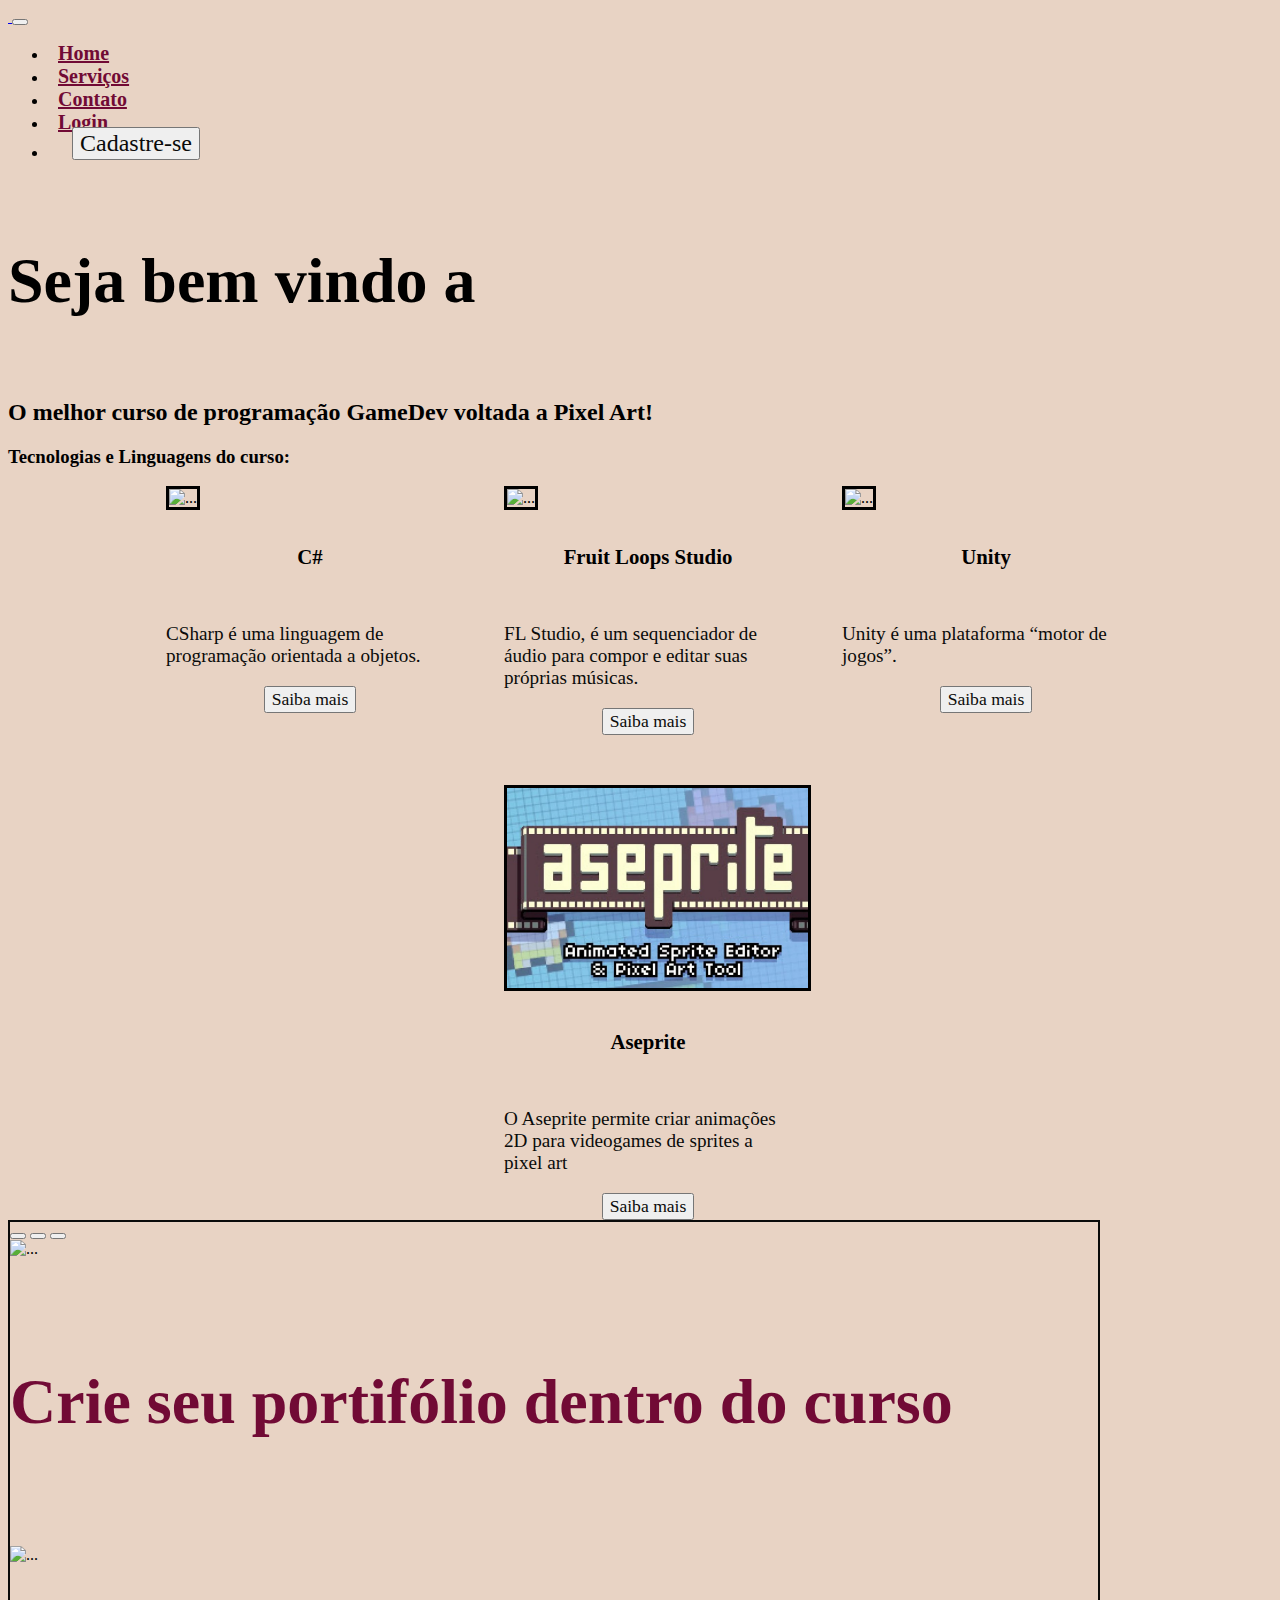
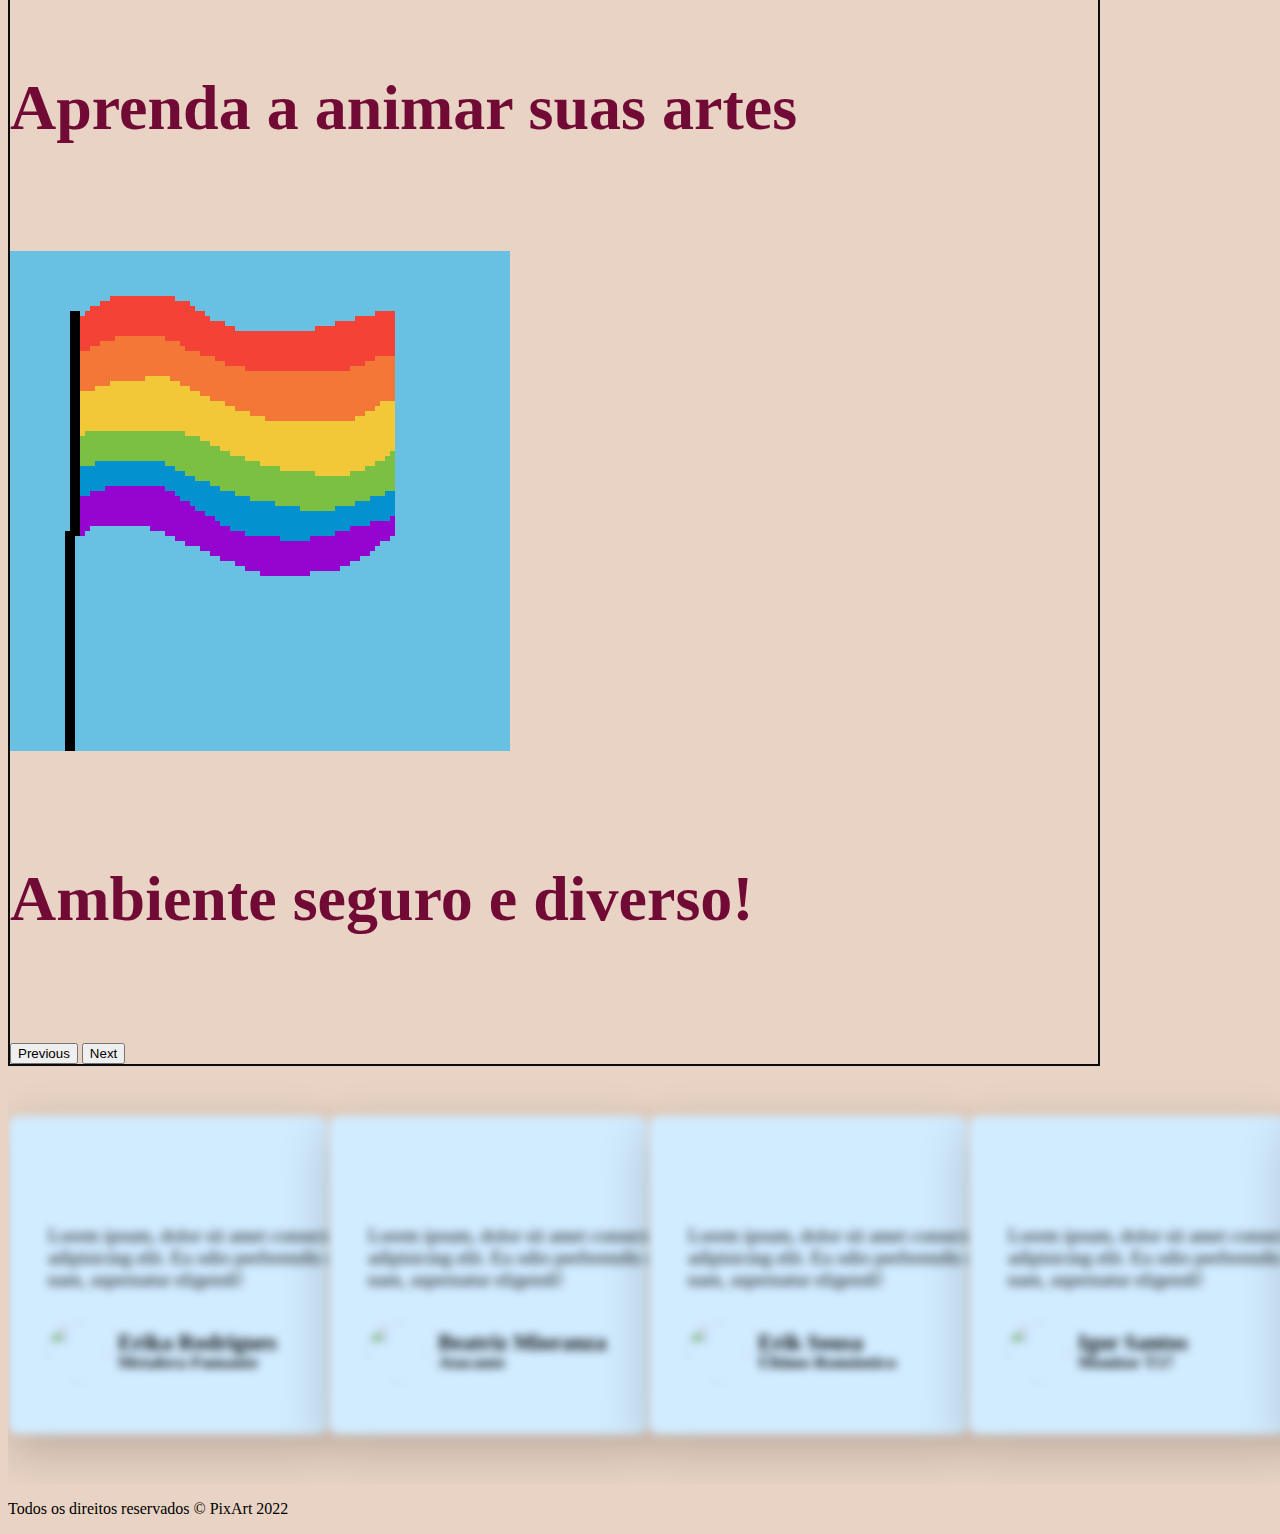
==== index.html @ 0aaad944 "Adicionada a biblioteca NES" ====
<!doctype html>
<html lang="pt-BR">

<head>
    <meta charset="utf-8">
    <meta name="viewport" content="width=device-width, initial-scale=1">
    <title>PixArt</title>
    <link href="https://unpkg.com/nes.css@2.3.0/css/nes.min.css" rel="stylesheet" />
    <link href="https://cdn.jsdelivr.net/npm/bootstrap@5.2.0-beta1/dist/css/bootstrap.min.css" rel="stylesheet"
        integrity="sha384-0evHe/X+R7YkIZDRvuzKMRqM+OrBnVFBL6DOitfPri4tjfHxaWutUpFmBp4vmVor" crossorigin="anonymous">
    <link rel="stylesheet" href="https://unpkg.com/swiper@8/swiper-bundle.min.css" />
    <link rel="stylesheet" href="css/index.css">
</head>

<body>
    <header>
        <div class="container">
            <nav class="navbar navbar-expand-lg navbar-light">
                <a class="navbar-brand" href="#">
                    <img src="imgs/PixArt.svg" class="img-fluid" alt="">
                </a>
                <button class="navbar-toggler" type="button" data-bs-toggle="collapse" data-bs-target="#navbarNav"
                    aria-controls="navbarNav" aria-expanded="false" aria-label="Toggle navigation">
                    <span class="navbar-toggler-icon"></span>
                </button>
                <div class="navbarstyle justify-content-end collapse navbar-collapse" id="navbarNav">
                    <ul class="navbar-nav">
                        <li class="nav-item">
                            <a class="nav-link a-style active p-0" aria-current="page" href="#">Home</a>
                        </li>
                        <li class="nav-item">
                            <a class="nav-link a-style p-0" href="#">Serviços</a>
                        </li>
                        <li class="nav-item">
                            <a class="nav-link a-style p-0" href="#">Contato</a>
                        </li>
                        <li class="nav-item">
                            <a class="nav-link a-style p-0" href="#">Login</a>
                        </li>
                        <li class="nav-item">
                            <button class="nes-btn is-primary cadastro-style p-0" href="#">Cadastre-se</button>
                        </li>
                    </ul>
                </div>
            </nav>
        </div>
    </header>
    <main>
        <section class="container mt-5 mb-5 sec-1">
            <div class="row">
                <figure class="text-center col-2">
                    <img src="imgs/arts/main.png" class="img-fluid" alt="">
                </figure>
                <h1 class="p-4 text-center title-style main-title-style col-8">Seja bem vindo a <span><img class="img-logo-sec" src="imgs/PixArt.svg" alt=""></span>
                </h1>
                <figure class="text-center col-2">
                    <img src="imgs/arts/main.png" class="img-fluid img-inverter" alt="">
                </figure>
            </div>
            <h2 class="p-4 mb-0 text-center title-style">O melhor curso de programação GameDev voltada a Pixel Art!</h2>
        </section>
        <section class="container-fluid mt-5 mb-5">
            <h3 class="p-3 title-style text-center">Tecnologias e Linguagens do curso:</h3>
            <div class="cards">
                <article class="p-0 card card-style text-center">
                    <img src="imgs/arts/C-carousel.png" class="img-card card-img-top img-fluid" alt="...">
                    <div class="card-body card-body-style">
                        <h5 class="card-title title-style card-title-style">C#</h5>
                        <p class="card-text card-text-style">CSharp é uma linguagem de programação orientada a objetos.</p>
                        <button class="nes-btn is-primary btn-style">Saiba mais</button>
                    </div>
                </article>
                <article class=" p-0 card card-style text-center">
                    <img src="imgs/arts/fruity-loops-carousel.jpg" class="img-card card-img-top img-fluid" alt="...">
                    <div class="card-body card-body-style">
                        <h5 class="card-title title-style card-title-style">Fruit Loops Studio</h5>
                        <p class="card-text card-text-style">FL Studio, é um sequenciador de áudio para compor e editar suas próprias
                            músicas.</p>
                        <button class="nes-btn is-primary btn-style">Saiba mais</button>
                    </div>
                </article>
                <article class="p-0 card card-style text-center">
                    <img src="imgs/arts/unity-carousel.jpg" class="img-card card-img-top img-fluid" alt="...">
                    <div class="card-body card-body-style">
                        <h5 class="card-title title-style card-title-style">Unity</h5>
                        <p class="card-text card-text-style">Unity é uma plataforma “motor de jogos”.</p>
                        <button class="nes-btn is-primary btn-style">Saiba mais</button>
                    </div>
                </article>
                <article class="p-0 card card-style text-center">
                    <img src="imgs/imgs/asprite.jpg" class="img-card img-card-singular card-img-top img-fluid"
                        alt="...">
                    <div class="card-body card-body-style">
                        <h5 class="card-title title-style card-title-style">Aseprite</h5>
                        <p class="card-text card-text-style">O Aseprite permite criar animações 2D para videogames de sprites a pixel
                            art</p>
                        <button class="nes-btn is-primary btn-style">Saiba mais</button>
                    </div>
                </article>
            </div>
        </section>
        <section class="container-fluid container-style p-0">
            <div id="carouselExampleCaptions" class="carousel slide carousel-fade" data-bs-ride="carousel">
                <div class="carousel-indicators">
                    <button type="button" data-bs-target="#carouselExampleCaptions" data-bs-slide-to="0" class="active"
                        aria-current="true" aria-label="Slide 1"></button>
                    <button type="button" data-bs-target="#carouselExampleCaptions" data-bs-slide-to="1"
                        aria-label="Slide 2"></button>
                    <button type="button" data-bs-target="#carouselExampleCaptions" data-bs-slide-to="2"
                        aria-label="Slide 3"></button>

                </div>
                <div class="carousel-inner carousel-inner-style">
                    <div class="carousel-item active" data-bs-interval="5000">
                        <img src="imgs/arts/pixel-bg-carousel.png" class="d-block w-100 img-carousel" alt="...">
                        <div class="carousel-caption d-none d-md-block">
                            <h5 class="txt-carousel-style">Crie seu portifólio dentro do curso</h5>
                        </div>
                    </div>
                    <div class="carousel-item" data-bs-interval="5000">
                        <img src="imgs/gif-carousel.gif" class="d-block w-100 img-carousel" alt="...">
                        <div class="carousel-caption d-none d-md-block">
                            <h5 class="txt-carousel-style">Aprenda a animar suas artes</h5>
                        </div>
                    </div>
                    <div class="carousel-item" data-bs-interval="5000">
                        <img src="imgs/pride-flag.gif" class="d-block w-100 img-carousel img-carousel-posi" alt="...">
                        <div class="carousel-caption d-none d-md-block">
                            <h5 class="txt-carousel-style">Ambiente seguro e diverso!</h5>
                        </div>
                    </div>
                </div>
                <button class="carousel-control-prev bg-dark" type="button" data-bs-target="#carouselExampleCaptions"
                    data-bs-slide="prev">
                    <span class="carousel-control-prev-icon" aria-hidden="true"></span>
                    <span class="visually-hidden">Previous</span>
                </button>
                <button class="carousel-control-next bg-dark" type="button" data-bs-target="#carouselExampleCaptions"
                    data-bs-slide="next">
                    <span class="carousel-control-next-icon" aria-hidden="true"></span>
                    <span class="visually-hidden">Next</span>
                </button>
            </div>
        </section>
        <section class="container-fluid sec-3">
            <!-- Swiper -->
            <div class="swiper mySwiper">
                <div class="swiper-wrapper">
                    <div class="swiper-slide">
                        <article class="testimonial-box">
                            <img src="imgs/right-quote.png" class="quote" alt="">
                            <div class="content">
                                <p class="content-swipe-text">Lorem ipsum, dolor sit amet consectetur adipisicing elit. Ea odio perferendis eos
                                    nam, aspernatur eligendi!</p>
                                <div class="details">
                                    <div class="imgBx">
                                        <img class="img-swiper" src="imgs/erika.jpg" alt="">
                                    </div>
                                    <h3 class="h3-swiper">Erika Rodrigues<br><span class="span-swiper">Metalera
                                            Fumante</span></h3>
                                </div>
                            </div>
                        </article>
                    </div>
                    <div class="swiper-slide">
                        <article class="testimonial-box">
                            <img src="imgs/right-quote.png" class="quote" alt="">
                            <div class="content">
                                <p class="content-swipe-text">Lorem ipsum, dolor sit amet consectetur adipisicing elit. Ea odio perferendis eos
                                    nam, aspernatur eligendi!</p>
                                <div class="details">
                                    <div class="imgBx">
                                        <img class="img-swiper" src="imgs/bea.jpg" alt="">
                                    </div>
                                    <h3 class="h3-swiper">Beatriz Mioranza<br><span class="span-swiper">Atacante</span>
                                    </h3>
                                </div>
                            </div>
                        </article>
                    </div>
                    <div class="swiper-slide">
                        <article class="testimonial-box">
                            <img src="imgs/right-quote.png" class="quote" alt="">
                            <div class="content">
                                <p class="content-swipe-text">Lorem ipsum, dolor sit amet consectetur adipisicing elit. Ea odio perferendis eos
                                    nam, aspernatur eligendi!</p>
                                <div class="details">
                                    <div class="imgBx">
                                        <img class="img-swiper" src="imgs/erik.png" alt="">
                                    </div>
                                    <h3 class="h3-swiper">Erik Sousa<br><span class="span-swiper">Último
                                            Romântico</span></h3>
                                </div>
                            </div>
                        </article>
                    </div>
                    <div class="swiper-slide">
                        <article class="testimonial-box">
                            <img src="imgs/right-quote.png" class="quote" alt="">
                            <div class="content">
                                <p class="content-swipe-text">Lorem ipsum, dolor sit amet consectetur adipisicing elit. Ea odio perferendis eos
                                    nam, aspernatur eligendi!</p>
                                <div class="details">
                                    <div class="imgBx">
                                        <img class="img-swiper" src="imgs/igor.png" alt="">
                                    </div>
                                    <h3 class="h3-swiper">Igor Santos<br><span class="span-swiper">Monitor T17</span>
                                    </h3>
                                </div>
                            </div>
                        </article>
                    </div>
                    <div class="swiper-slide">
                        <article class="testimonial-box">
                            <img src="imgs/right-quote.png" class="quote" alt="">
                            <div class="content">
                                <p class="content-swipe-text">Lorem ipsum, dolor sit amet consectetur adipisicing elit. Ea odio perferendis eos
                                    nam, aspernatur eligendi!</p>
                                <div class="details">
                                    <div class="imgBx">
                                        <img class="img-swiper" src="imgs/jiulie.jpg" alt="">
                                    </div>
                                    <h3 class="h3-swiper">Jiulie Vitória<br><span class="span-swiper">Modelo
                                            Socialite</span></h3>
                                </div>
                            </div>
                        </article>
                    </div>
                    <div class="swiper-slide">
                        <article class="testimonial-box">
                            <img src="imgs/right-quote.png" class="quote" alt="">
                            <div class="content">
                                <p class="content-swipe-text">Lorem ipsum, dolor sit amet consectetur adipisicing elit. Ea odio perferendis eos
                                    nam, aspernatur eligendi!</p>
                                <div class="details">
                                    <div class="imgBx">
                                        <img class="img-swiper" src="imgs/rico.jpg" alt="">
                                    </div>
                                    <h3 class="h3-swiper">Enrico Martins<br><span class="span-swiper">Criador de
                                            Tigres</span></h3>
                                </div>
                            </div>
                        </article>
                    </div>
                    <div class="swiper-slide">
                        <article class="testimonial-box">
                            <img src="imgs/right-quote.png" class="quote" alt="">
                            <div class="content">
                                <p class="content-swipe-text">Lorem ipsum, dolor sit amet consectetur adipisicing elit. Ea odio perferendis eos
                                    nam, aspernatur eligendi!</p>
                                <div class="details">
                                    <div class="imgBx">
                                        <img class="img-swiper" src="imgs/romulo.jpg" alt="">
                                    </div>
                                    <h3 class="h3-swiper">Romulo Miranda<br><span class="span-swiper">Vaper
                                            Profissional</span></h3>
                                </div>
                            </div>
                        </article>
                    </div>
                    <div class="swiper-slide">
                        <article class="testimonial-box">
                            <img src="imgs/right-quote.png" class="quote" alt="">
                            <div class="content">
                                <p class="content-swipe-text">Lorem ipsum, dolor sit amet consectetur adipisicing elit. Ea odio perferendis eos
                                    nam, aspernatur eligendi!</p>
                                <div class="details">
                                    <div class="imgBx">
                                        <img class="img-swiper" src="imgs/bruna-metaverso.jpg" alt="">
                                    </div>
                                    <h3 class="h3-swiper">Bruna<br><span class="span-swiper"> do Metaverso</span></h3>
                                </div>
                            </div>
                        </article>
                    </div><div class="swiper-slide">
                        <article class="testimonial-box">
                            <img src="imgs/right-quote.png" class="quote" alt="">
                            <div class="content">
                                <p class="content-swipe-text">Lorem ipsum, dolor sit amet consectetur adipisicing elit. Ea odio perferendis eos
                                    nam, aspernatur eligendi!</p>
                                <div class="details">
                                    <div class="imgBx">
                                        <img class="img-swiper" src="imgs/sabrina.jpg" alt="">
                                    </div>
                                    <h3 class="h3-swiper">Sabrina<br><span class="span-swiper">Indiana de tabela</span></h3>
                                </div>
                            </div>
                        </article>
                    </div>
                    <div class="swiper-pagination"></div>
                </div>
        </section>
    </main>
    <footer class="p-2 text-center">
        <p class="m-0"><a> Todos os direitos reservados &copy; PixArt 2022</a></p>
    </footer>

    <script src="https://cdn.jsdelivr.net/npm/@popperjs/core@2.11.5/dist/umd/popper.min.js"
        integrity="sha384-Xe+8cL9oJa6tN/veChSP7q+mnSPaj5Bcu9mPX5F5xIGE0DVittaqT5lorf0EI7Vk" crossorigin="anonymous">
    </script>
    <script src="https://cdn.jsdelivr.net/npm/bootstrap@5.2.0-beta1/dist/js/bootstrap.min.js"
        integrity="sha384-kjU+l4N0Yf4ZOJErLsIcvOU2qSb74wXpOhqTvwVx3OElZRweTnQ6d31fXEoRD1Jy" crossorigin="anonymous">
    </script>
    <script src="https://unpkg.com/swiper/swiper-bundle.min.js"></script>
    <script src="js/swipe.js"></script>
</body>

</html>
---- css/index.css ----
@import url(colors.css);
@import url(geral.css);

body {
    font-family: 'rainyhearts';
}

.title-style {
    /* color: var(--wine); */
    font-family: 'VCR';
}

.main-title-style {
    font-size: 4rem;
}

.img-logo-sec {
    position: relative;
    bottom: 0.5rem;
}

.cards {
    display: flex;
    flex-direction: row;
    flex-wrap: wrap;
    justify-content: center;
    gap: 50px;
}

.card-body-style {
    display: flex;
    flex-direction: column;
    justify-content: space-between;
    align-items: center;
}

.card-style {
    width: 18rem;
    border-width: 3px;
    border-image-source: url('data:image/svg+xml;utf8,<?xml version="1.0" encoding="UTF-8" ?><svg version="1.1" width="5" height="5" xmlns="http://www.w3.org/2000/svg"><path d="M2 1 h1 v1 h-1 z M1 2 h1 v1 h-1 z M3 2 h1 v1 h-1 z M2 3 h1 v1 h-1 z" fill="black" /></svg>');
    border-image-width: 2;
    border-image-slice: 2;
    border-image-outset: 2;
    background-color: transparent;
    border-radius: 0;
}

.img-card {
    border: 3px solid black;
    object-fit: cover;
    height: 200px;
    border-radius: 0;
}

.img-card-singular {
    object-position: 100% 0;
}

.btn-style {
    font-family: 'VCR';
    font-size: 1.1rem;
    color: var(--dark) !important;
}

.btn-style:focus {
    box-shadow: none !important;
}


.sec-3 {
    overflow: hidden;
}

.container-style {
    width: 85%;
    border: 2px solid var(--dark);
}

.img-carousel {
    height: 500px;
    object-fit: cover;
}

.img-carousel-position {
    object-fit: cover;
    object-position: 0 25%;
}

.txt-carousel-style {
    color: var(--wine);
    font-family: 'VCR';
    font-size: 4rem;
}

.img-inverter {
    transform: scaleX(-1)
}

.swiper {
    width: 100%;
    padding-top: 50px;
    padding-bottom: 50px;
}

.swiper-slide {
    background-position: center;
    background-size: cover;
    width: 320px;
    box-shadow: 0 15px 50px rgba(0, 0, 0, 0.2);
    filter: blur(4px);
    background: #d1ebff;
    border-radius: 10px;
}

.swiper-slide-active {
    filter: blur(0);
    background: #fff;

}

.testimonial-box {
    position: relative;
    width: 100%;
    padding: 40px;
    padding-top: 90px;
    color: #999;
}

.swiper-slide-shadow-left,
.swiper-slide-shadow-right {
    background-image: none;
}

.quote {
    position: absolute;
    top: 20px;
    right: 30px;
    opacity: 0.2;
}

.details {
    display: flex;
    align-items: center;
    margin-top: 20px;
}

.imgBx {
    position: relative;
    width: 60px;
    height: 60px;
    border-radius: 50%;
    overflow: hidden;
    margin-right: 10px;
}

.img-swiper {
    position: absolute;
    width: 100%;
    height: 100%;
    /* object-fit: contain; */
}

.h3-swiper {
    font-size: 1.4rem;
    line-height: 0.8em;
    color: var(--dark);
}

.span-swiper {
    font-size: 1.1rem;
}

.content-swipe-text {
    font-size: 1.2rem;
    color: var(--dark);
}
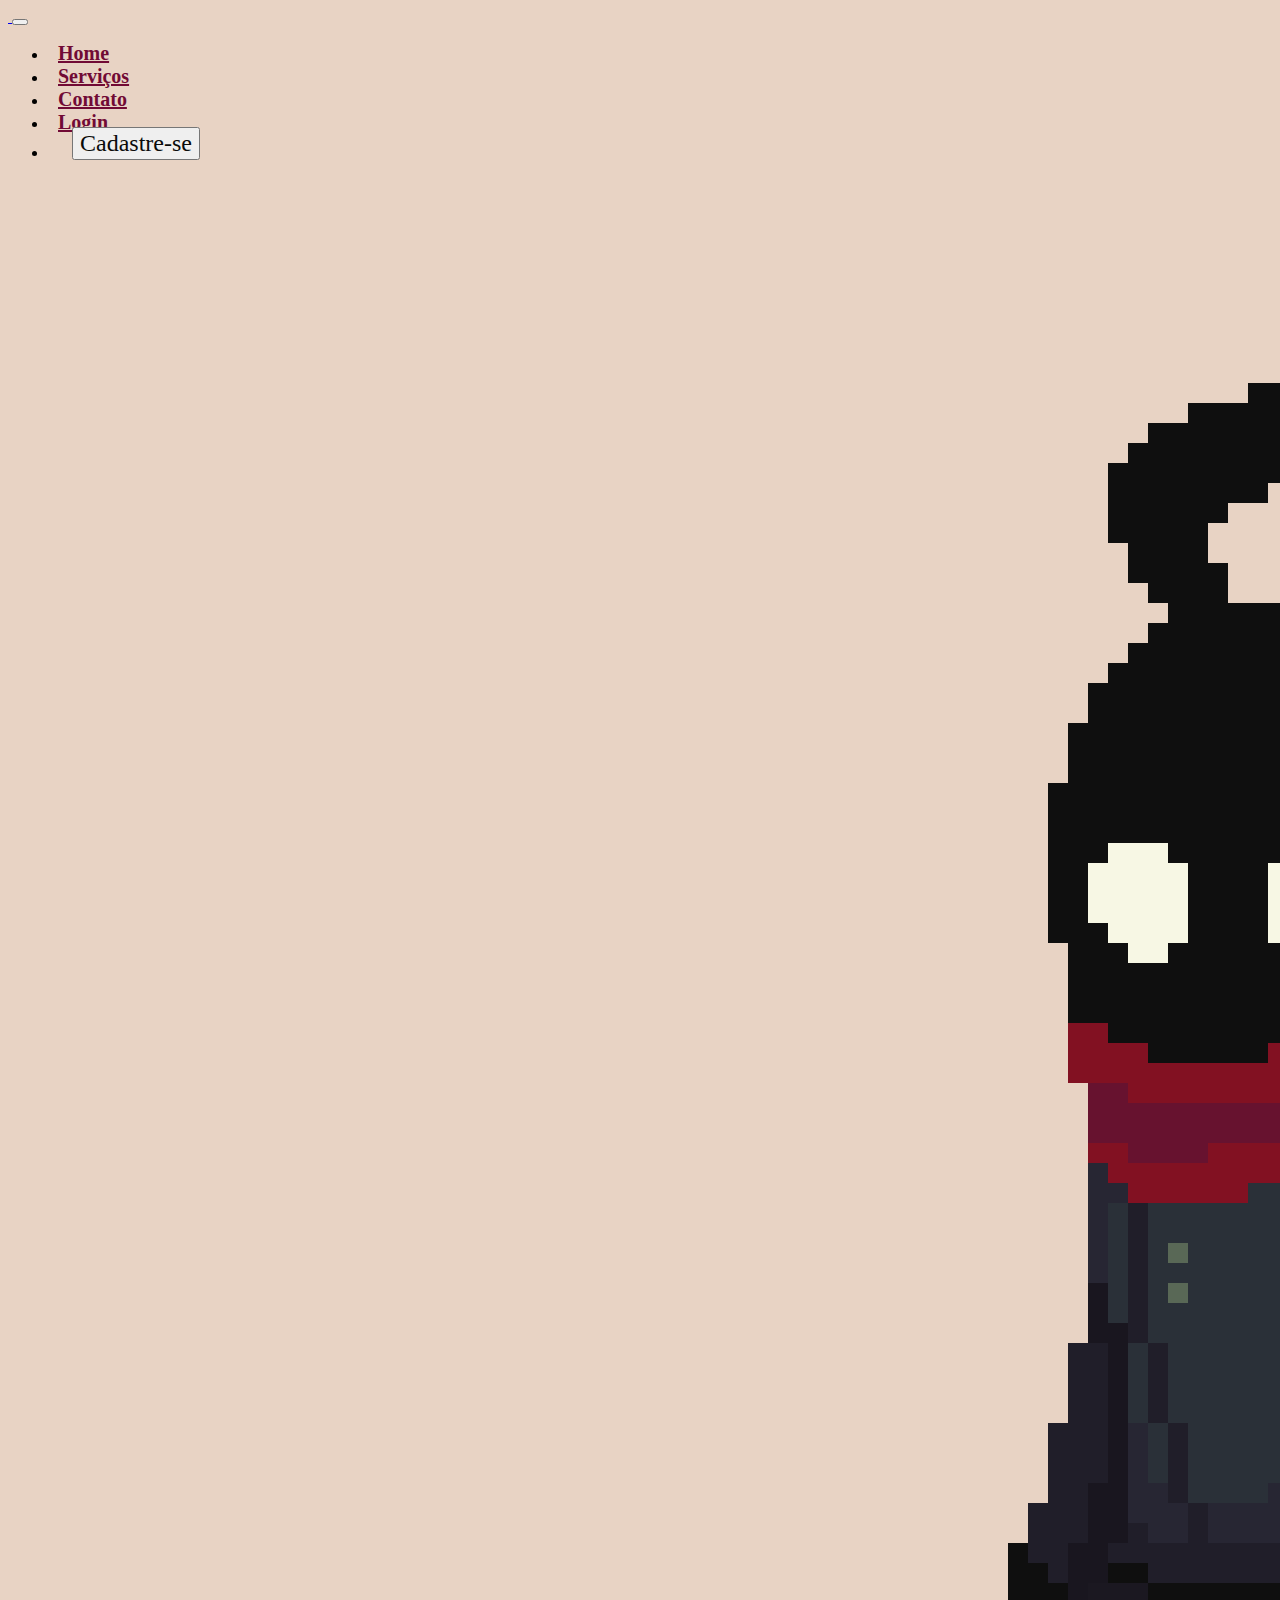
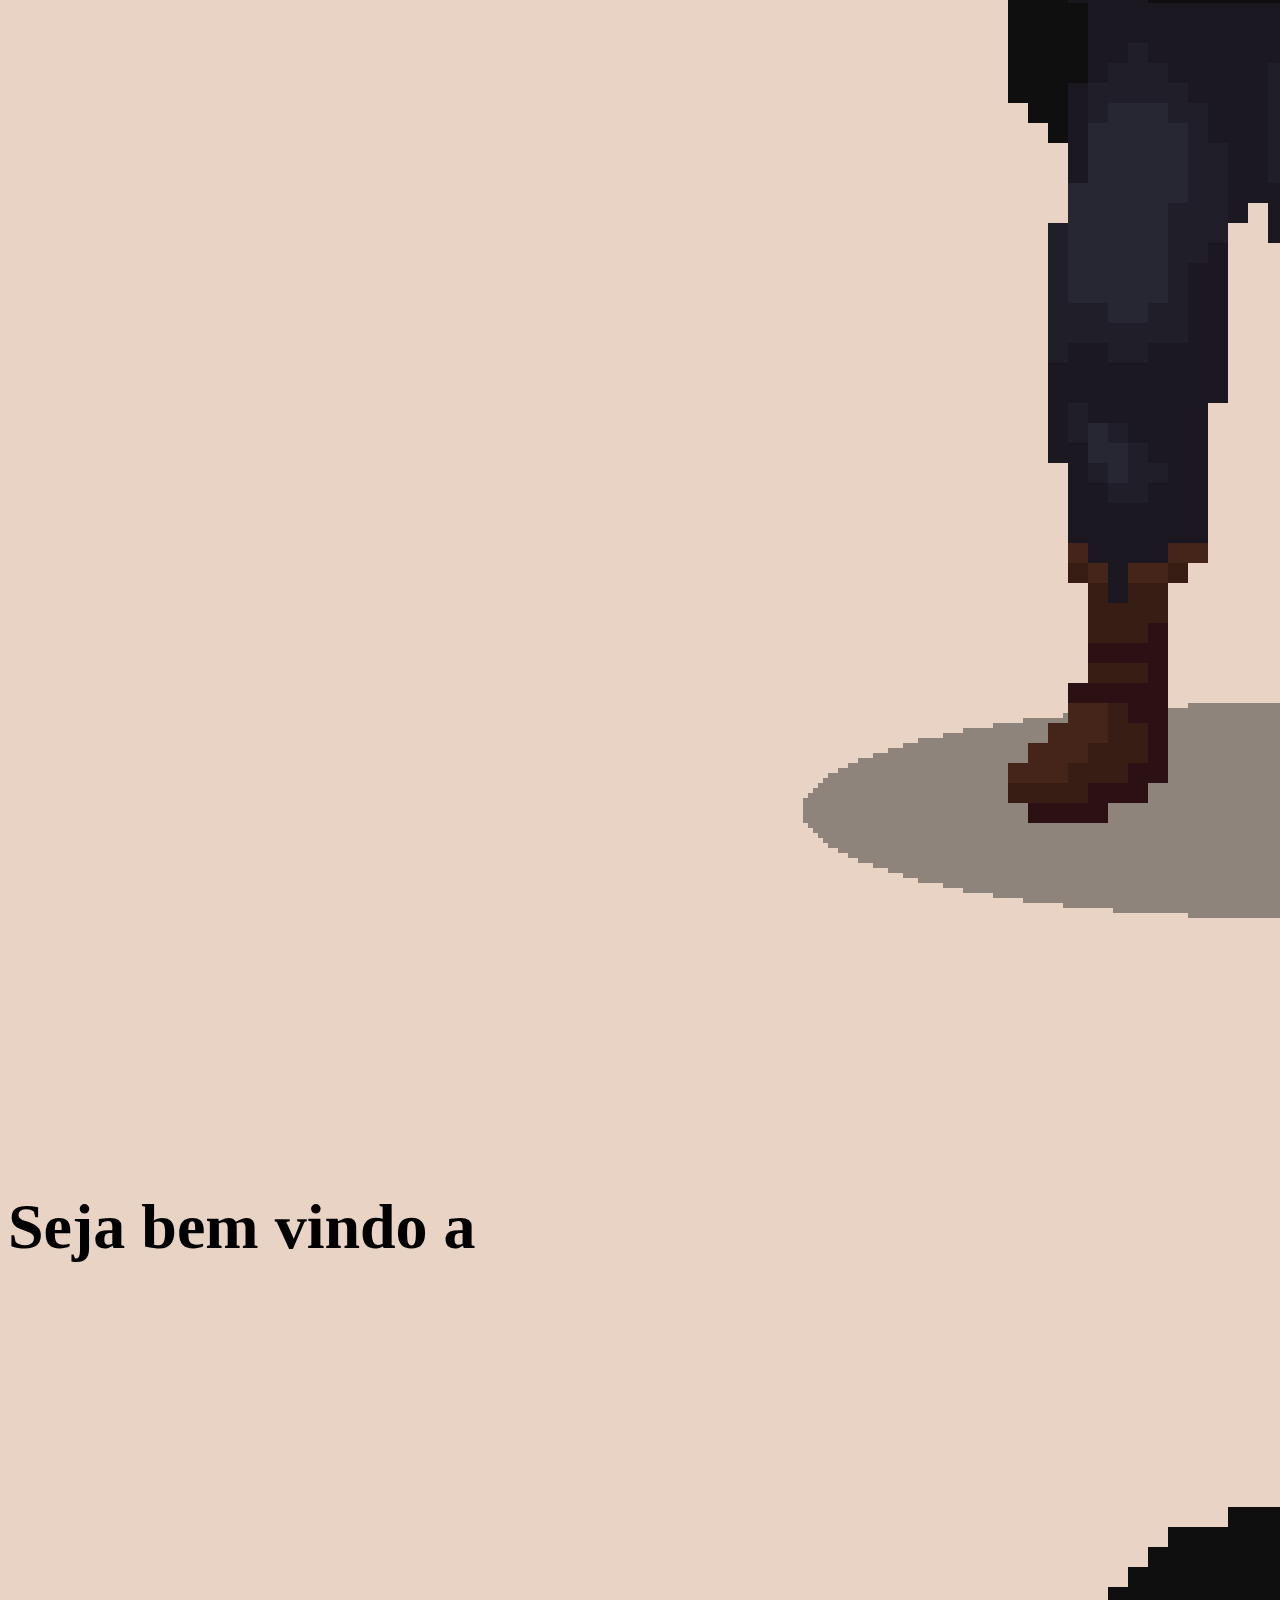
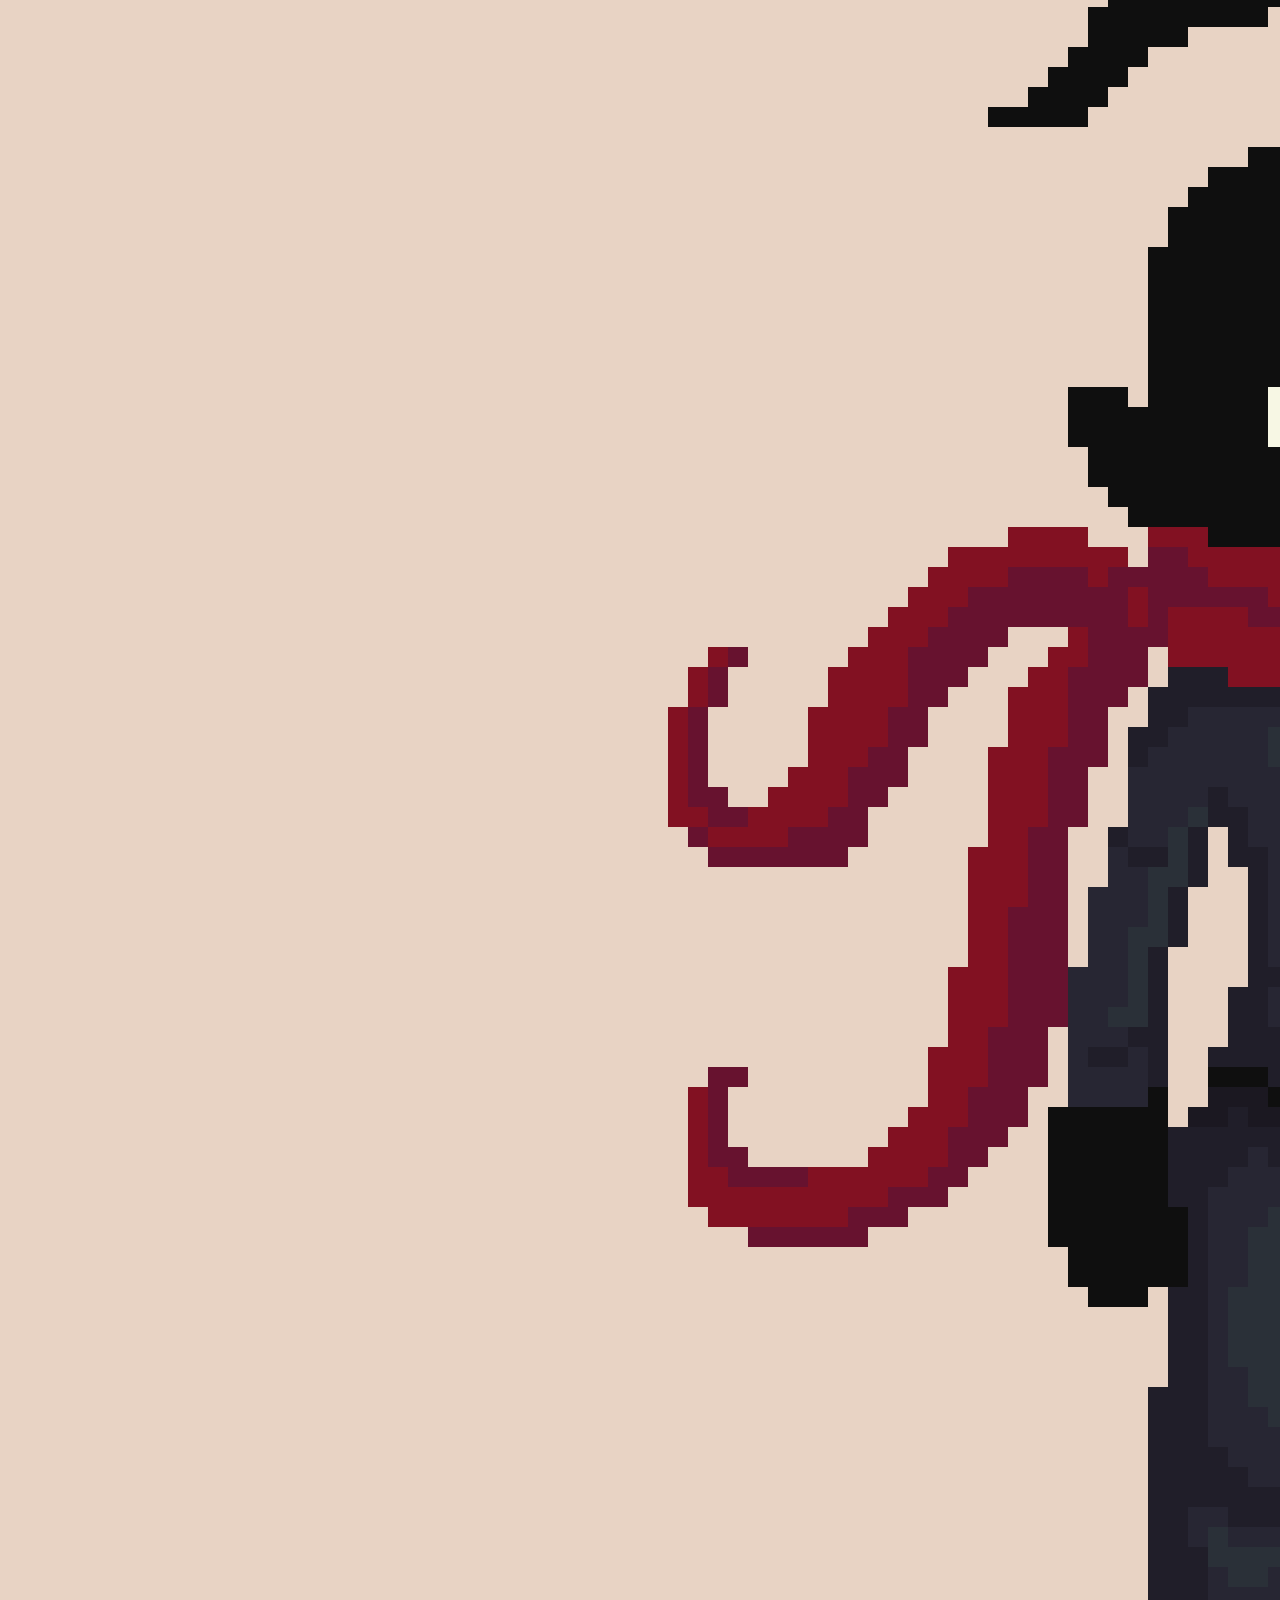
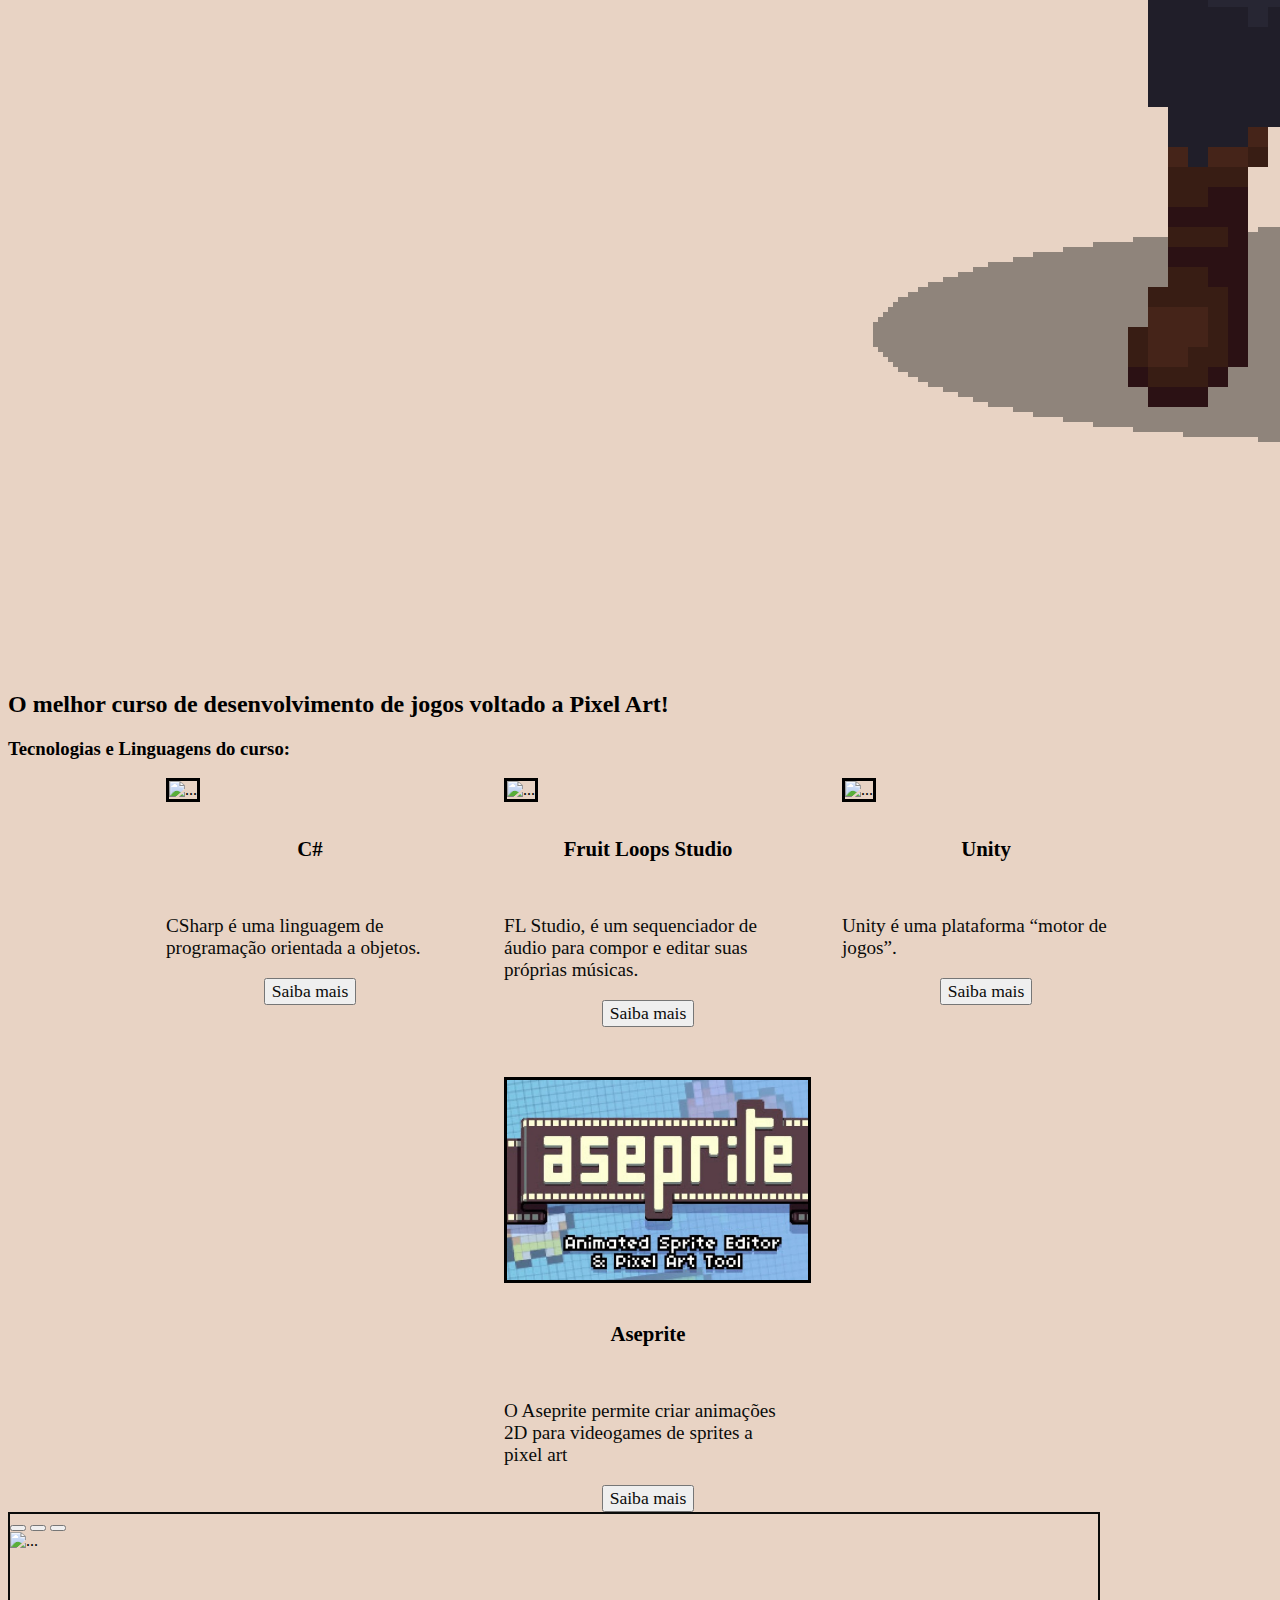
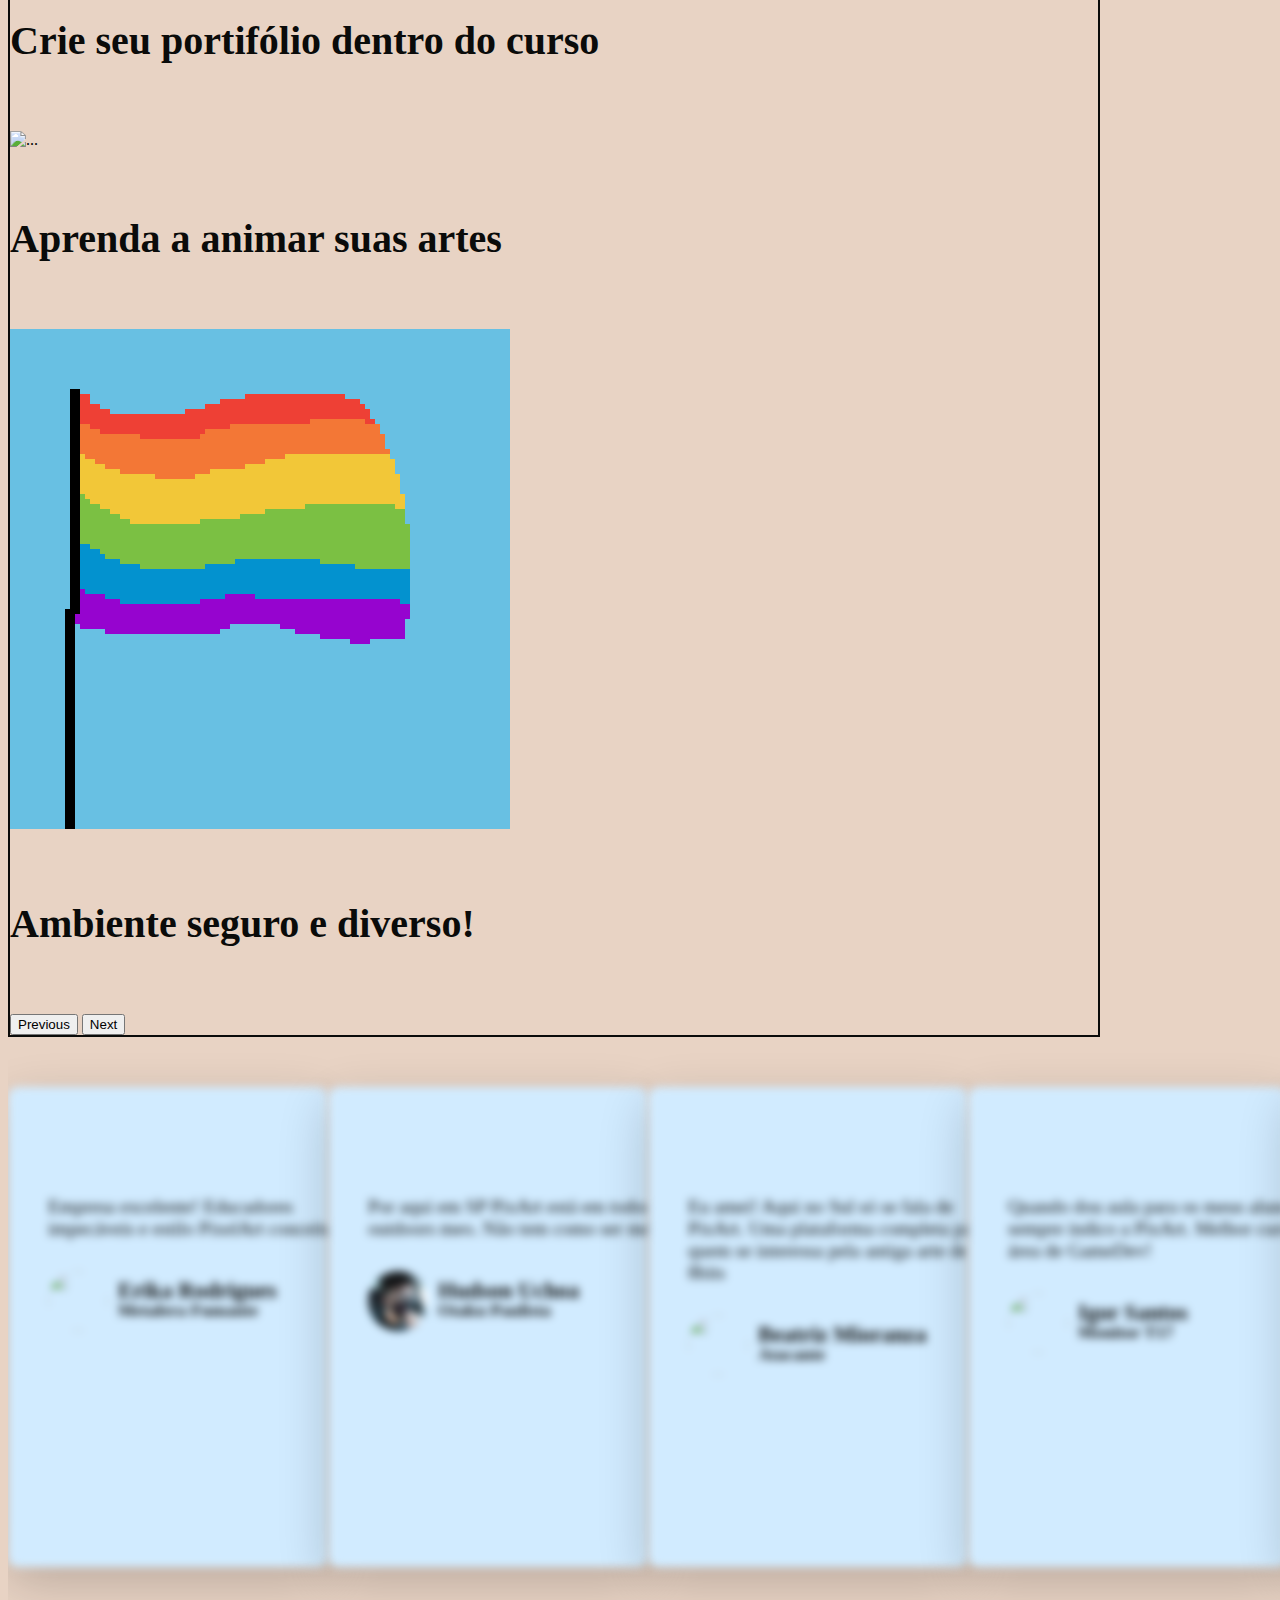
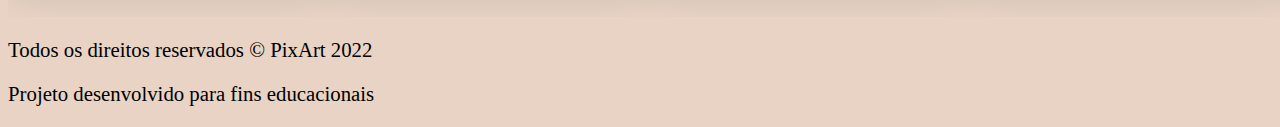
==== commit fa31e71c: "Alteração de estilo, adição de imagem, e mudança do footer" ====
--- a/index.html
+++ b/index.html
@@ -13,7 +13,7 @@
 </head>
 
 <body>
-    <header>
+    <header class="">
         <div class="container">
             <nav class="navbar navbar-expand-lg navbar-light">
                 <a class="navbar-brand" href="#">
@@ -26,57 +26,61 @@
                 <div class="navbarstyle justify-content-end collapse navbar-collapse" id="navbarNav">
                     <ul class="navbar-nav">
                         <li class="nav-item">
-                            <a class="nav-link a-style active p-0" aria-current="page" href="#">Home</a>
-                        </li>
-                        <li class="nav-item">
-                            <a class="nav-link a-style p-0" href="#">Serviços</a>
-                        </li>
-                        <li class="nav-item">
-                            <a class="nav-link a-style p-0" href="#">Contato</a>
-                        </li>
-                        <li class="nav-item">
-                            <a class="nav-link a-style p-0" href="#">Login</a>
-                        </li>
-                        <li class="nav-item">
-                            <button class="nes-btn is-primary cadastro-style p-0" href="#">Cadastre-se</button>
+                            <a class="nav-link a-style active p-0" aria-current="page" id="homeI" href="#">Home</a>
+                        </li>
+                        <li class="nav-item">
+                            <a class="nav-link a-style p-0" id="servicosI" href="#">Serviços</a>
+                        </li>
+                        <li class="nav-item">
+                            <a class="nav-link a-style p-0" id="contatoI" href="#">Contato</a>
+                        </li>
+                        <li class="nav-item">
+                            <a class="nav-link a-style p-0" id="loginI" href="#">Login</a>
+                        </li>
+                        <li class="nav-item">
+                            <button class="nes-btn is-primary cadastro-style p-0" id="cadastroI"
+                                href="#">Cadastre-se</button>
                         </li>
                     </ul>
                 </div>
             </nav>
         </div>
     </header>
-    <main>
+    <main class="mt-5">
         <section class="container mt-5 mb-5 sec-1">
             <div class="row">
                 <figure class="text-center col-2">
-                    <img src="imgs/arts/main.png" class="img-fluid" alt="">
+                    <img src="imgs/arts/character.svg" class="img-fluid" alt="">
                 </figure>
-                <h1 class="p-4 text-center title-style main-title-style col-8">Seja bem vindo a <span><img class="img-logo-sec" src="imgs/PixArt.svg" alt=""></span>
+                <h1 class="p-4 text-center title-style main-title-style col-8">Seja bem vindo a <span><img
+                            class="img-logo-sec" src="imgs/PixArt.svg" alt=""></span>
                 </h1>
                 <figure class="text-center col-2">
-                    <img src="imgs/arts/main.png" class="img-fluid img-inverter" alt="">
+                    <img src="imgs/arts/character.svg" class="img-fluid img-inverter" alt="">
                 </figure>
             </div>
-            <h2 class="p-4 mb-0 text-center title-style">O melhor curso de programação GameDev voltada a Pixel Art!</h2>
+            <h2 class="p-4 mb-0 text-center title-style">O melhor curso de desenvolvimento de jogos voltado a Pixel Art!</h2>
         </section>
-        <section class="container-fluid mt-5 mb-5">
+        <section class="container-fluid mt-5 mb-5 ">
             <h3 class="p-3 title-style text-center">Tecnologias e Linguagens do curso:</h3>
             <div class="cards">
                 <article class="p-0 card card-style text-center">
                     <img src="imgs/arts/C-carousel.png" class="img-card card-img-top img-fluid" alt="...">
                     <div class="card-body card-body-style">
                         <h5 class="card-title title-style card-title-style">C#</h5>
-                        <p class="card-text card-text-style">CSharp é uma linguagem de programação orientada a objetos.</p>
-                        <button class="nes-btn is-primary btn-style">Saiba mais</button>
+                        <p class="card-text card-text-style">CSharp é uma linguagem de programação orientada a objetos.
+                        </p>
+                        <button class="nes-btn is-primary btn-style botaoSaiba" id="botaoSaiba1">Saiba mais</button>
                     </div>
                 </article>
                 <article class=" p-0 card card-style text-center">
                     <img src="imgs/arts/fruity-loops-carousel.jpg" class="img-card card-img-top img-fluid" alt="...">
                     <div class="card-body card-body-style">
                         <h5 class="card-title title-style card-title-style">Fruit Loops Studio</h5>
-                        <p class="card-text card-text-style">FL Studio, é um sequenciador de áudio para compor e editar suas próprias
+                        <p class="card-text card-text-style">FL Studio, é um sequenciador de áudio para compor e editar
+                            suas próprias
                             músicas.</p>
-                        <button class="nes-btn is-primary btn-style">Saiba mais</button>
+                        <button class="nes-btn is-primary btn-style botaoSaiba" id="botaoSaiba2">Saiba mais</button>
                     </div>
                 </article>
                 <article class="p-0 card card-style text-center">
@@ -84,7 +88,7 @@
                     <div class="card-body card-body-style">
                         <h5 class="card-title title-style card-title-style">Unity</h5>
                         <p class="card-text card-text-style">Unity é uma plataforma “motor de jogos”.</p>
-                        <button class="nes-btn is-primary btn-style">Saiba mais</button>
+                        <button class="nes-btn is-primary btn-style botaoSaiba" id="botaoSaiba3">Saiba mais</button>
                     </div>
                 </article>
                 <article class="p-0 card card-style text-center">
@@ -92,9 +96,10 @@
                         alt="...">
                     <div class="card-body card-body-style">
                         <h5 class="card-title title-style card-title-style">Aseprite</h5>
-                        <p class="card-text card-text-style">O Aseprite permite criar animações 2D para videogames de sprites a pixel
+                        <p class="card-text card-text-style">O Aseprite permite criar animações 2D para videogames de
+                            sprites a pixel
                             art</p>
-                        <button class="nes-btn is-primary btn-style">Saiba mais</button>
+                        <button class="nes-btn is-primary btn-style botaoSaiba" id="botaoSaiba4">Saiba mais</button>
                     </div>
                 </article>
             </div>
@@ -143,15 +148,13 @@
             </div>
         </section>
         <section class="container-fluid sec-3">
-            <!-- Swiper -->
             <div class="swiper mySwiper">
                 <div class="swiper-wrapper">
                     <div class="swiper-slide">
                         <article class="testimonial-box">
                             <img src="imgs/right-quote.png" class="quote" alt="">
                             <div class="content">
-                                <p class="content-swipe-text">Lorem ipsum, dolor sit amet consectetur adipisicing elit. Ea odio perferendis eos
-                                    nam, aspernatur eligendi!</p>
+                                <p class="content-swipe-text">Empresa excelente! Educadores impecáveis e estilo PixelArt conceitual.</p>
                                 <div class="details">
                                     <div class="imgBx">
                                         <img class="img-swiper" src="imgs/erika.jpg" alt="">
@@ -160,14 +163,28 @@
                                             Fumante</span></h3>
                                 </div>
                             </div>
-                        </article>
-                    </div>
-                    <div class="swiper-slide">
-                        <article class="testimonial-box">
-                            <img src="imgs/right-quote.png" class="quote" alt="">
-                            <div class="content">
-                                <p class="content-swipe-text">Lorem ipsum, dolor sit amet consectetur adipisicing elit. Ea odio perferendis eos
-                                    nam, aspernatur eligendi!</p>
+                            
+                        </article>
+                    </div><div class="swiper-slide">
+                        <article class="testimonial-box">
+                            <img src="imgs/right-quote.png" class="quote" alt="">
+                            <div class="content">
+                                <p class="content-swipe-text">Por aqui em SP PixArt está em todos os outdoors meo. Não tem como ser melhor.</p>
+                                <div class="details">
+                                    <div class="imgBx">
+                                        <img class="img-swiper" src="imgs/hudson.jpg">
+                                    </div>
+                                    <h3 class="h3-swiper">Hudson Uchoa<br><span class="span-swiper">Otaku Paulista</span></h3>
+                                </div>
+                            </div>
+                            
+                        </article>
+                    </div>
+                    <div class="swiper-slide">
+                        <article class="testimonial-box">
+                            <img src="imgs/right-quote.png" class="quote" alt="">
+                            <div class="content">
+                                <p class="content-swipe-text">Eu amei! Aqui no Sul só se fala de PixArt. Uma plataforma completa para quem se interessa pela antiga arte de 8bits</p>
                                 <div class="details">
                                     <div class="imgBx">
                                         <img class="img-swiper" src="imgs/bea.jpg" alt="">
@@ -182,24 +199,7 @@
                         <article class="testimonial-box">
                             <img src="imgs/right-quote.png" class="quote" alt="">
                             <div class="content">
-                                <p class="content-swipe-text">Lorem ipsum, dolor sit amet consectetur adipisicing elit. Ea odio perferendis eos
-                                    nam, aspernatur eligendi!</p>
-                                <div class="details">
-                                    <div class="imgBx">
-                                        <img class="img-swiper" src="imgs/erik.png" alt="">
-                                    </div>
-                                    <h3 class="h3-swiper">Erik Sousa<br><span class="span-swiper">Último
-                                            Romântico</span></h3>
-                                </div>
-                            </div>
-                        </article>
-                    </div>
-                    <div class="swiper-slide">
-                        <article class="testimonial-box">
-                            <img src="imgs/right-quote.png" class="quote" alt="">
-                            <div class="content">
-                                <p class="content-swipe-text">Lorem ipsum, dolor sit amet consectetur adipisicing elit. Ea odio perferendis eos
-                                    nam, aspernatur eligendi!</p>
+                                <p class="content-swipe-text">Quando dou aula para os meus alunos sempre indico a PixArt. Melhor curso da área de GameDev!</p>
                                 <div class="details">
                                     <div class="imgBx">
                                         <img class="img-swiper" src="imgs/igor.png" alt="">
@@ -214,8 +214,7 @@
                         <article class="testimonial-box">
                             <img src="imgs/right-quote.png" class="quote" alt="">
                             <div class="content">
-                                <p class="content-swipe-text">Lorem ipsum, dolor sit amet consectetur adipisicing elit. Ea odio perferendis eos
-                                    nam, aspernatur eligendi!</p>
+                                <p class="content-swipe-text">Preço barato demais pro conteúdo apresentado! Não teria como ser melhor, experiência mais íncrivel que ja tive.</p>
                                 <div class="details">
                                     <div class="imgBx">
                                         <img class="img-swiper" src="imgs/jiulie.jpg" alt="">
@@ -230,8 +229,7 @@
                         <article class="testimonial-box">
                             <img src="imgs/right-quote.png" class="quote" alt="">
                             <div class="content">
-                                <p class="content-swipe-text">Lorem ipsum, dolor sit amet consectetur adipisicing elit. Ea odio perferendis eos
-                                    nam, aspernatur eligendi!</p>
+                                <p class="content-swipe-text">Não existem palavras para descrever esse curso.  Antes eu estava perdido, com apenas um sonho. E agora, conigo bota-lo em prática.</p>
                                 <div class="details">
                                     <div class="imgBx">
                                         <img class="img-swiper" src="imgs/rico.jpg" alt="">
@@ -246,8 +244,7 @@
                         <article class="testimonial-box">
                             <img src="imgs/right-quote.png" class="quote" alt="">
                             <div class="content">
-                                <p class="content-swipe-text">Lorem ipsum, dolor sit amet consectetur adipisicing elit. Ea odio perferendis eos
-                                    nam, aspernatur eligendi!</p>
+                                <p class="content-swipe-text">Nunca havia visto um curso que ensinaria tanto conteúdo com tanta maestria! Parabéns a PixArt e seu time de desenvolvedores!</p>
                                 <div class="details">
                                     <div class="imgBx">
                                         <img class="img-swiper" src="imgs/romulo.jpg" alt="">
@@ -262,8 +259,7 @@
                         <article class="testimonial-box">
                             <img src="imgs/right-quote.png" class="quote" alt="">
                             <div class="content">
-                                <p class="content-swipe-text">Lorem ipsum, dolor sit amet consectetur adipisicing elit. Ea odio perferendis eos
-                                    nam, aspernatur eligendi!</p>
+                                <p class="content-swipe-text">Amei. Diferente, inusitado, inovador e simples! Pensam no aluno do início ao fim dando todo suporte para quem precisa.</p>
                                 <div class="details">
                                     <div class="imgBx">
                                         <img class="img-swiper" src="imgs/bruna-metaverso.jpg" alt="">
@@ -272,17 +268,18 @@
                                 </div>
                             </div>
                         </article>
-                    </div><div class="swiper-slide">
-                        <article class="testimonial-box">
-                            <img src="imgs/right-quote.png" class="quote" alt="">
-                            <div class="content">
-                                <p class="content-swipe-text">Lorem ipsum, dolor sit amet consectetur adipisicing elit. Ea odio perferendis eos
-                                    nam, aspernatur eligendi!</p>
+                    </div>
+                    <div class="swiper-slide">
+                        <article class="testimonial-box">
+                            <img src="imgs/right-quote.png" class="quote" alt="">
+                            <div class="content">
+                                <p class="content-swipe-text">Me sinto Pixelada!! Esse curso muda a vida de qualquer que esteja interessado em fazer parte da área de GameDev!</p>
                                 <div class="details">
                                     <div class="imgBx">
                                         <img class="img-swiper" src="imgs/sabrina.jpg" alt="">
                                     </div>
-                                    <h3 class="h3-swiper">Sabrina<br><span class="span-swiper">Indiana de tabela</span></h3>
+                                    <h3 class="h3-swiper">Sabrina Guimarães<br><span class="span-swiper">Indiana de tabela</span>
+                                    </h3>
                                 </div>
                             </div>
                         </article>
@@ -291,8 +288,9 @@
                 </div>
         </section>
     </main>
-    <footer class="p-2 text-center">
-        <p class="m-0"><a> Todos os direitos reservados &copy; PixArt 2022</a></p>
+    <footer class="p-1 text-center foot-style">        
+            <p class="m-0">Todos os direitos reservados &copy; PixArt 2022</p>
+            <p class="m-0">Projeto desenvolvido para fins educacionais</p>
     </footer>
 
     <script src="https://cdn.jsdelivr.net/npm/@popperjs/core@2.11.5/dist/umd/popper.min.js"
@@ -303,6 +301,7 @@
     </script>
     <script src="https://unpkg.com/swiper/swiper-bundle.min.js"></script>
     <script src="js/swipe.js"></script>
+    <script src="js/redirecionaIndex.js"></script>
 </body>
 
 </html>--- a/css/index.css
+++ b/css/index.css
@@ -6,7 +6,6 @@
 }
 
 .title-style {
-    /* color: var(--wine); */
     font-family: 'VCR';
 }
 
@@ -37,7 +36,7 @@
 .card-style {
     width: 18rem;
     border-width: 3px;
-    border-image-source: url('data:image/svg+xml;utf8,<?xml version="1.0" encoding="UTF-8" ?><svg version="1.1" width="5" height="5" xmlns="http://www.w3.org/2000/svg"><path d="M2 1 h1 v1 h-1 z M1 2 h1 v1 h-1 z M3 2 h1 v1 h-1 z M2 3 h1 v1 h-1 z" fill="black" /></svg>');
+    border-image-source: url('data:image/svg+xml;utf8,<?xml version="1.0" encoding="UTF-8" ?><svg version="1.1" width="5" height="5" xmlns="http://www.w3.org/2000/svg"><path d="M2 1 h1 v1 h-1 z M1 2 h1 v1 h-1 z M3 2 h1 v1 h-1 z M2 3 h1 v1 h-1 z" fill="rgb(33,37,41)" /></svg>');
     border-image-width: 2;
     border-image-slice: 2;
     border-image-outset: 2;
@@ -87,9 +86,9 @@
 }
 
 .txt-carousel-style {
-    color: var(--wine);
-    font-family: 'VCR';
-    font-size: 4rem;
+    color: var(--dark);
+    font-family: 'Minecraftia';
+    font-size: 2.5rem;
 }
 
 .img-inverter {
@@ -124,6 +123,7 @@
     padding: 40px;
     padding-top: 90px;
     color: #999;
+    height: 350px;
 }
 
 .swiper-slide-shadow-left,
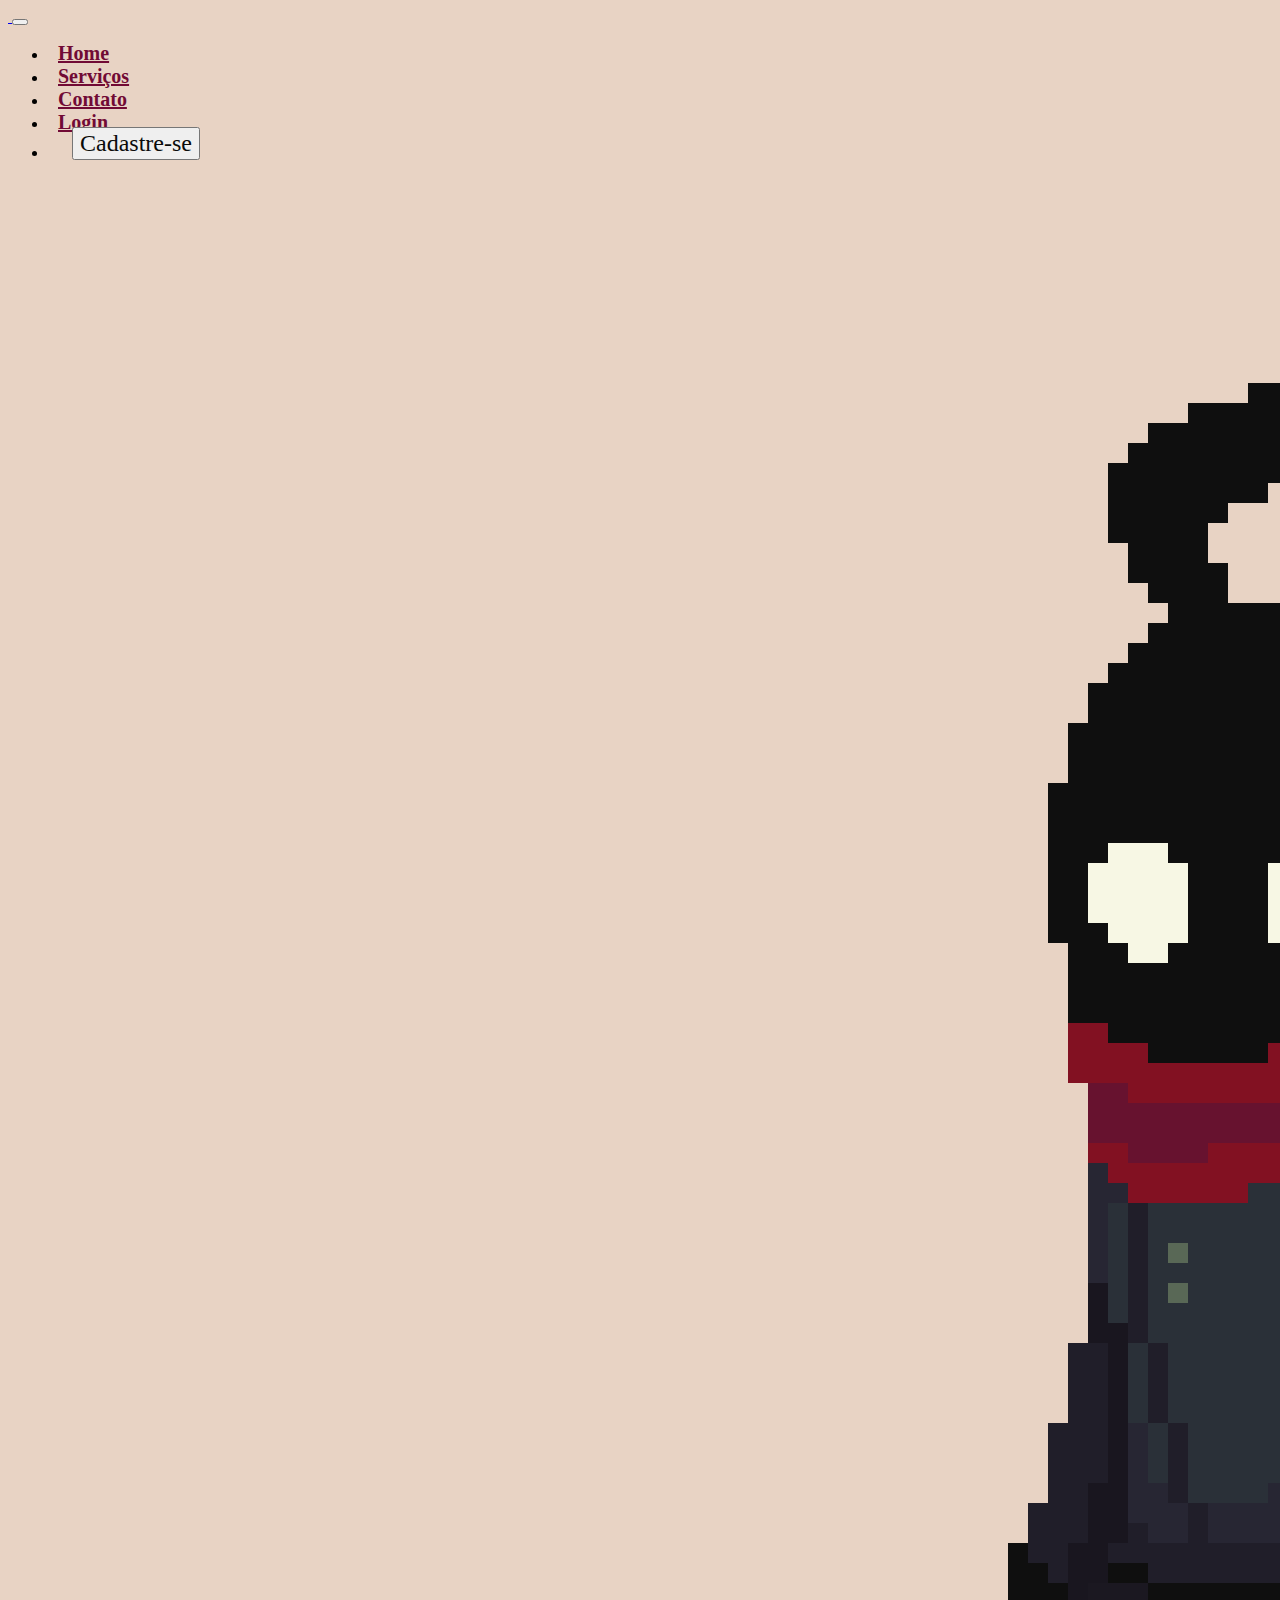
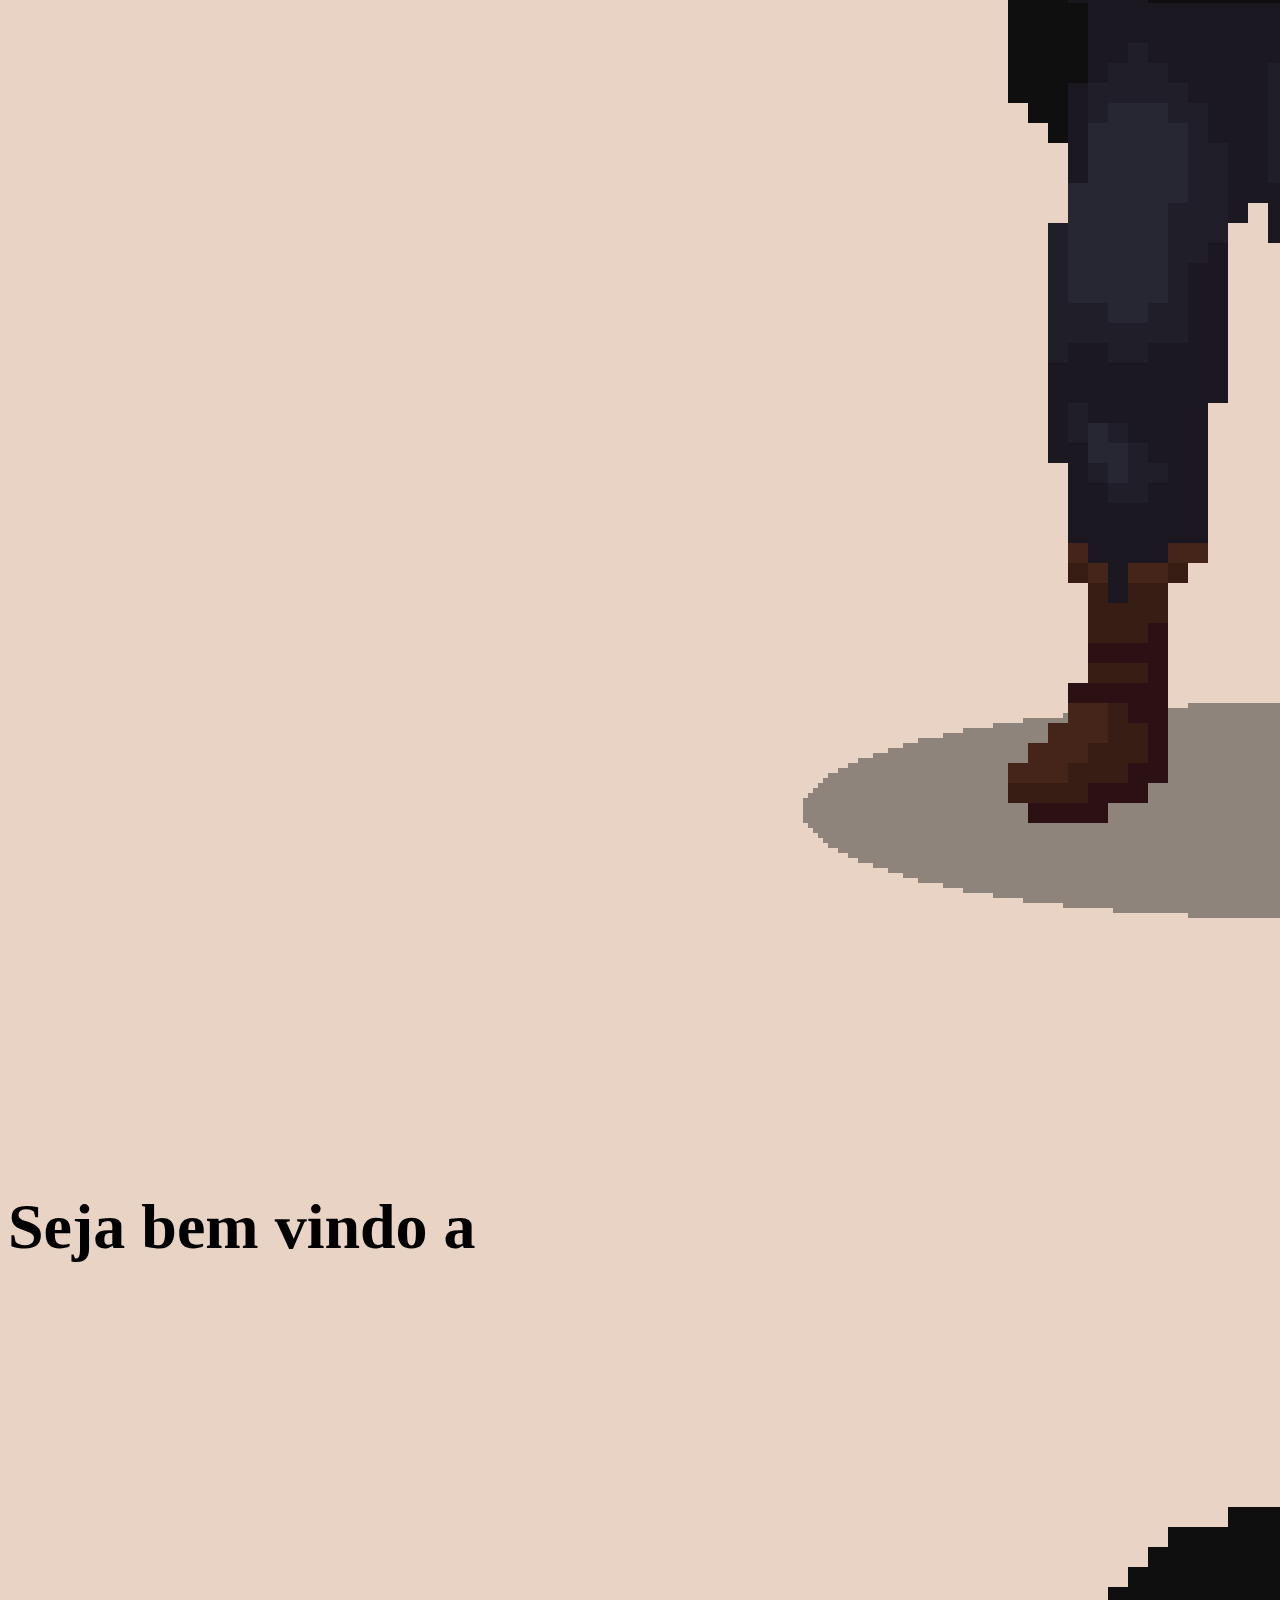
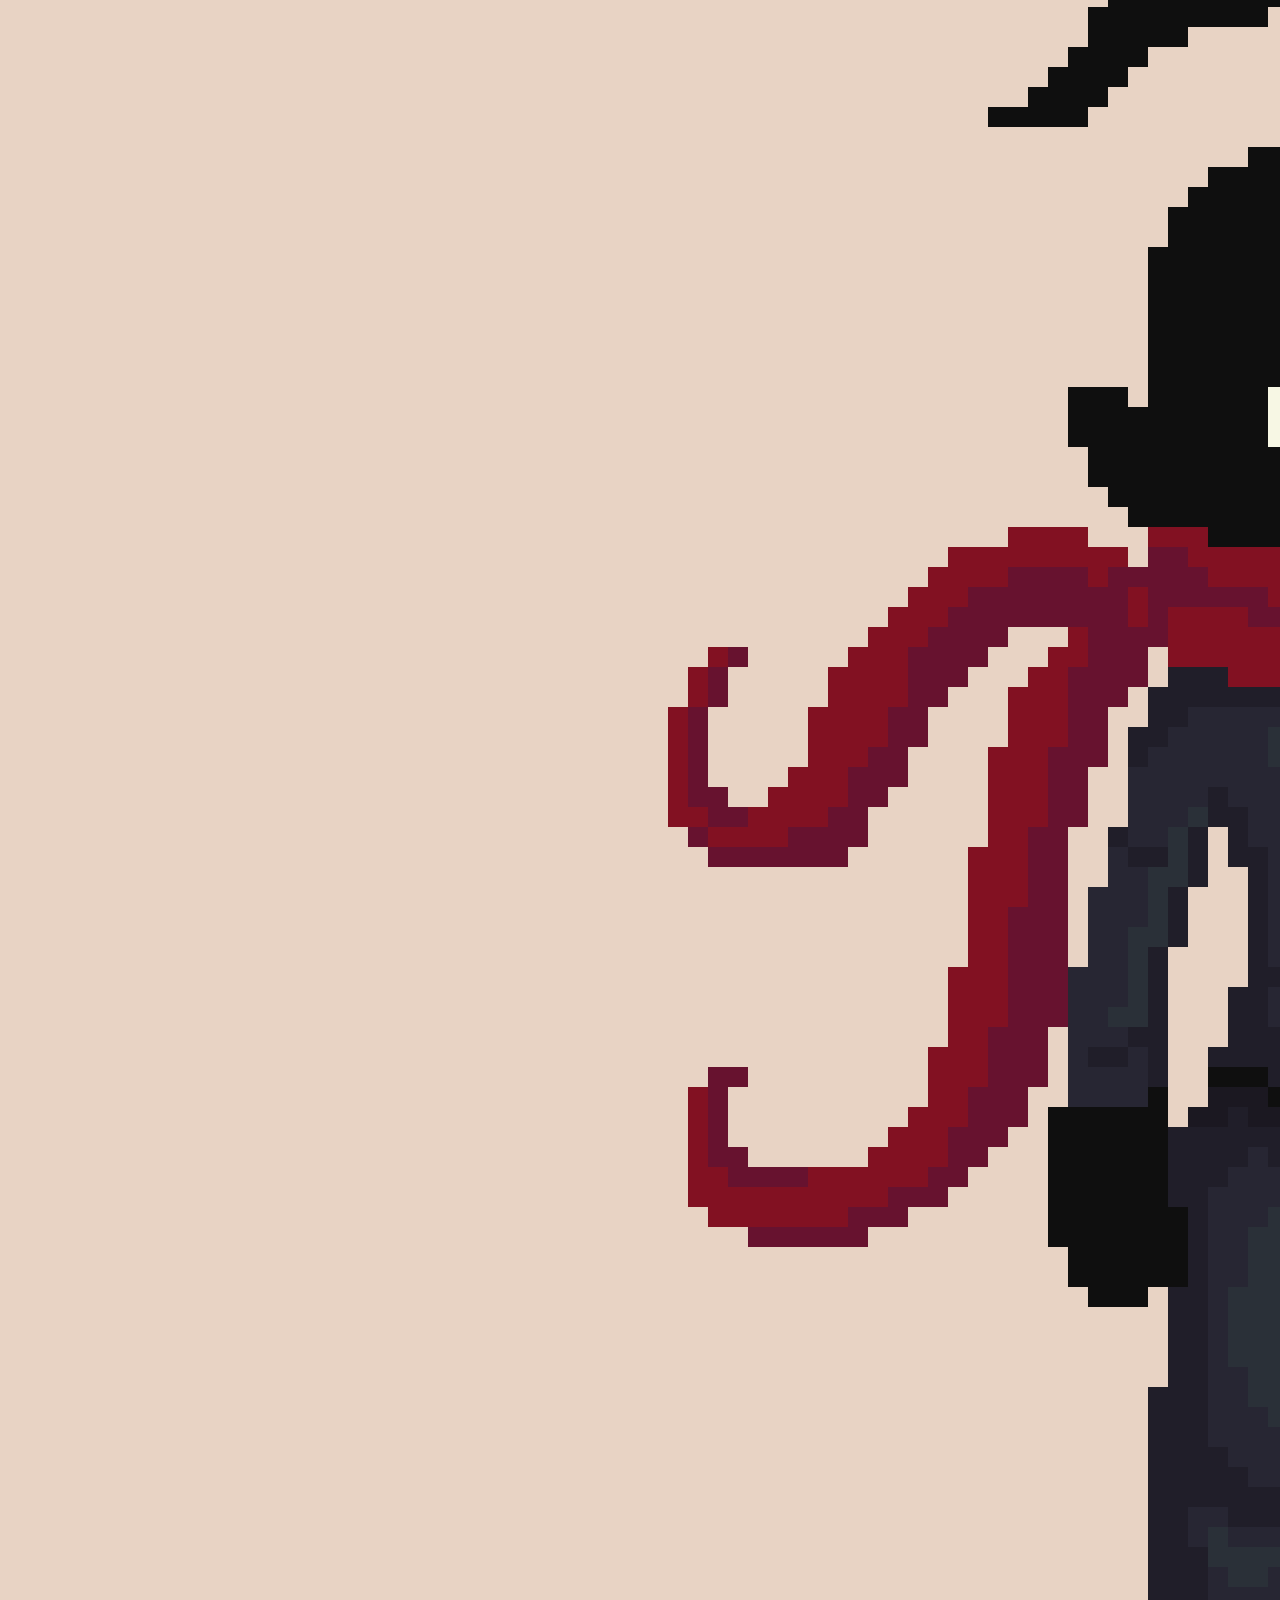
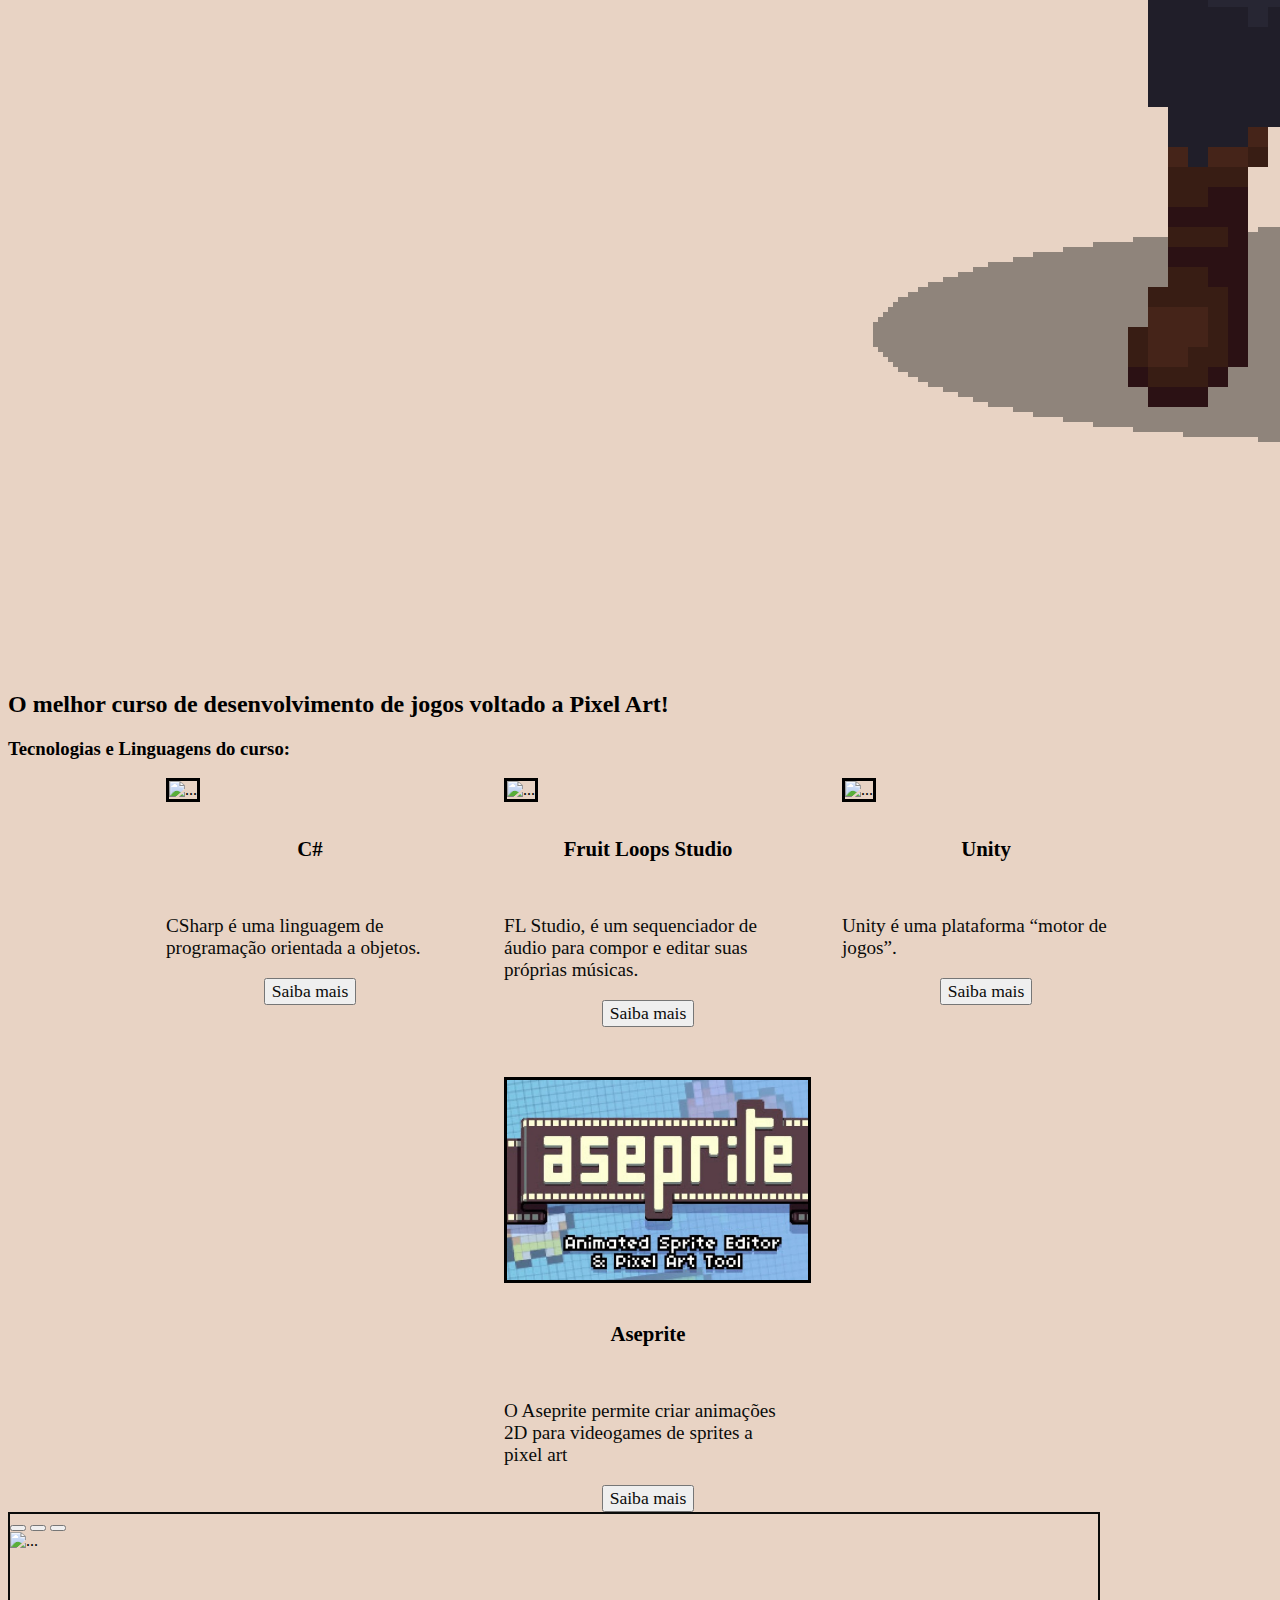
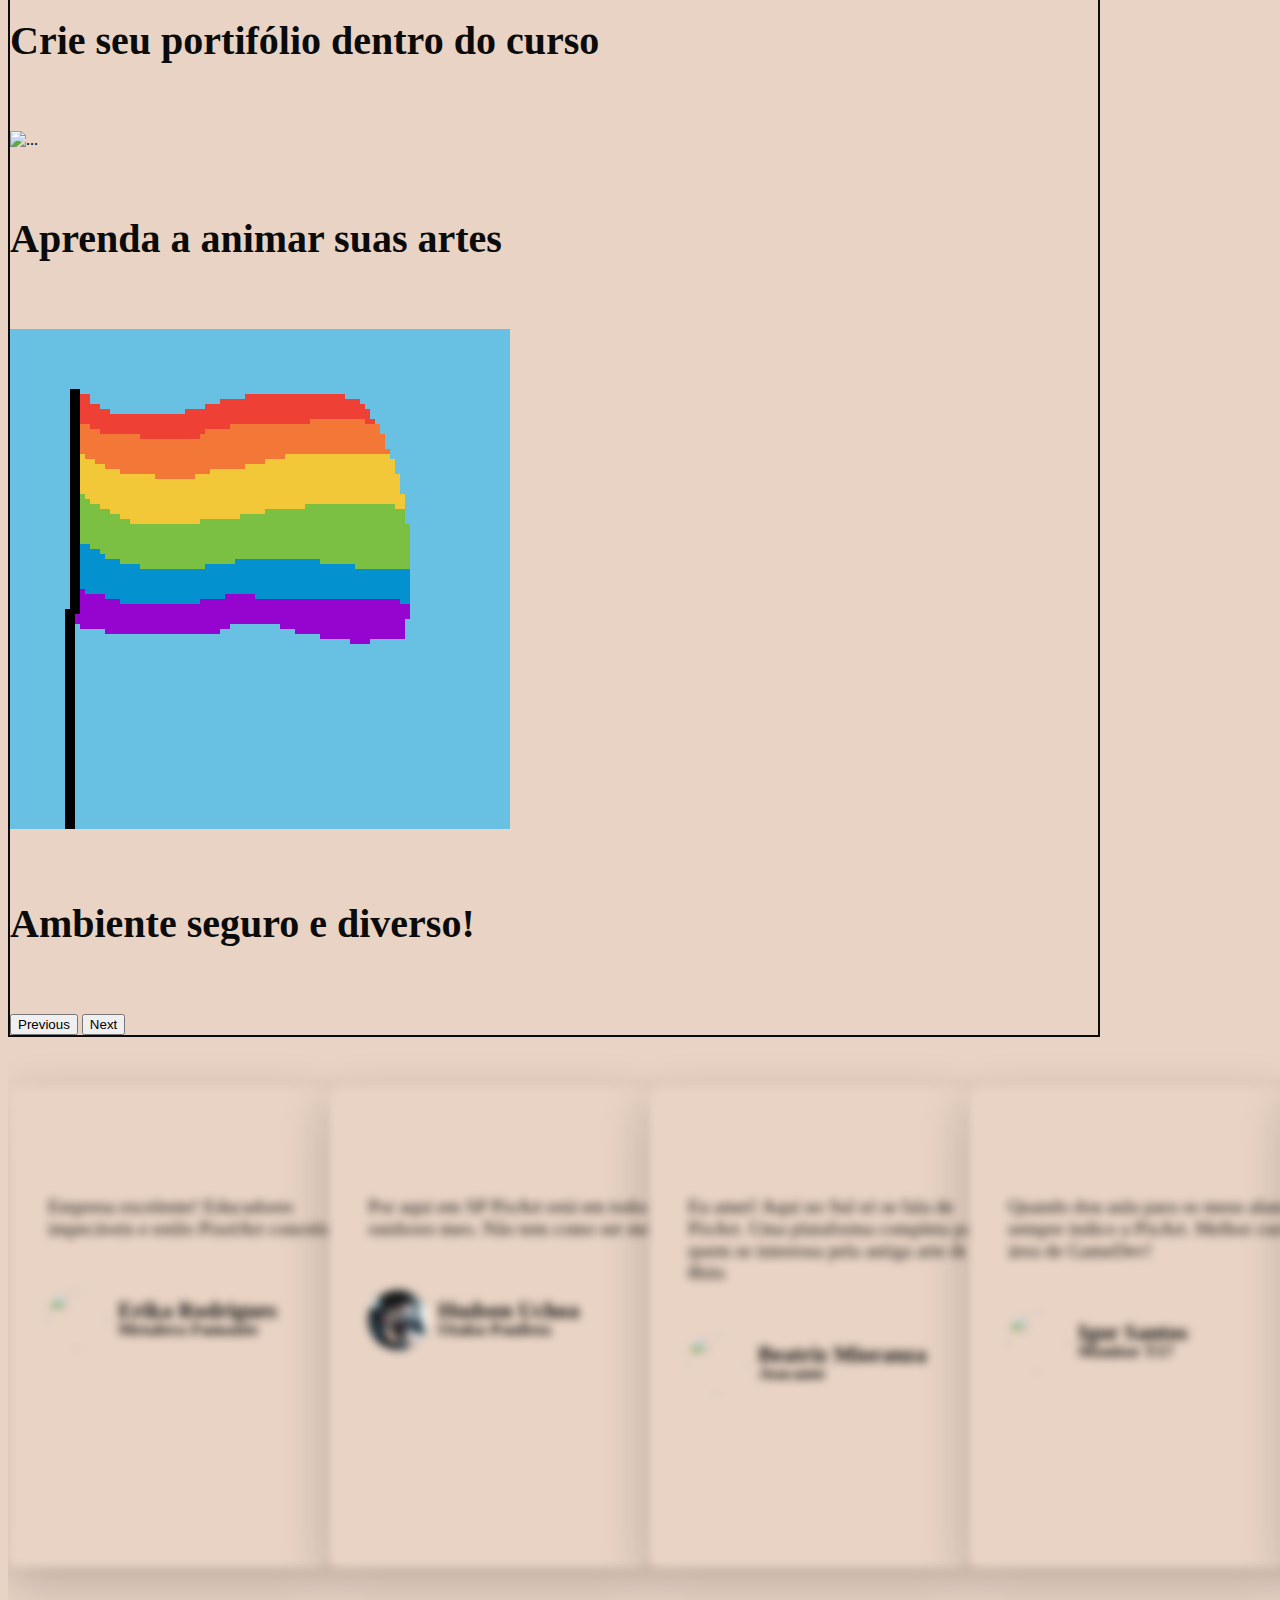
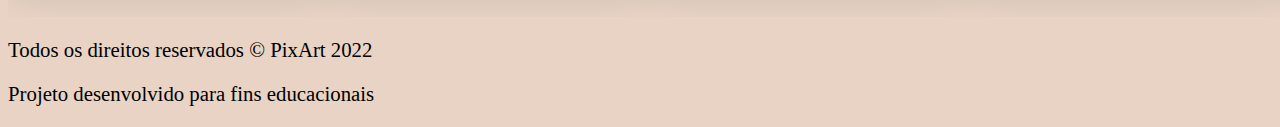
==== commit bb24c0b9: "Alteração no caminho da Favicon da index" ====
--- a/index.html
+++ b/index.html
@@ -5,6 +5,7 @@
     <meta charset="utf-8">
     <meta name="viewport" content="width=device-width, initial-scale=1">
     <title>PixArt</title>
+    <link rel="icon" type="image/x-icon" href="./imgs/arts/P-favicon.png">
     <link href="https://unpkg.com/nes.css@2.3.0/css/nes.min.css" rel="stylesheet" />
     <link href="https://cdn.jsdelivr.net/npm/bootstrap@5.2.0-beta1/dist/css/bootstrap.min.css" rel="stylesheet"
         integrity="sha384-0evHe/X+R7YkIZDRvuzKMRqM+OrBnVFBL6DOitfPri4tjfHxaWutUpFmBp4vmVor" crossorigin="anonymous">
@@ -16,7 +17,7 @@
     <header class="">
         <div class="container">
             <nav class="navbar navbar-expand-lg navbar-light">
-                <a class="navbar-brand" href="#">
+                <a class="navbar-brand" id="pic-logoIndex" href="#">
                     <img src="imgs/PixArt.svg" class="img-fluid" alt="">
                 </a>
                 <button class="navbar-toggler" type="button" data-bs-toggle="collapse" data-bs-target="#navbarNav"
@@ -59,7 +60,8 @@
                     <img src="imgs/arts/character.svg" class="img-fluid img-inverter" alt="">
                 </figure>
             </div>
-            <h2 class="p-4 mb-0 text-center title-style">O melhor curso de desenvolvimento de jogos voltado a Pixel Art!</h2>
+            <h2 class="p-4 mb-0 text-center title-style">O melhor curso de desenvolvimento de jogos voltado a Pixel Art!
+            </h2>
         </section>
         <section class="container-fluid mt-5 mb-5 ">
             <h3 class="p-3 title-style text-center">Tecnologias e Linguagens do curso:</h3>
@@ -70,7 +72,7 @@
                         <h5 class="card-title title-style card-title-style">C#</h5>
                         <p class="card-text card-text-style">CSharp é uma linguagem de programação orientada a objetos.
                         </p>
-                        <button class="nes-btn is-primary btn-style botaoSaiba" id="botaoSaiba1">Saiba mais</button>
+                        <button class="nes-btn is-primary btn-style botaoSaiba">Saiba mais</button>
                     </div>
                 </article>
                 <article class=" p-0 card card-style text-center">
@@ -80,7 +82,7 @@
                         <p class="card-text card-text-style">FL Studio, é um sequenciador de áudio para compor e editar
                             suas próprias
                             músicas.</p>
-                        <button class="nes-btn is-primary btn-style botaoSaiba" id="botaoSaiba2">Saiba mais</button>
+                        <button class="nes-btn is-primary btn-style botaoSaiba">Saiba mais</button>
                     </div>
                 </article>
                 <article class="p-0 card card-style text-center">
@@ -88,7 +90,7 @@
                     <div class="card-body card-body-style">
                         <h5 class="card-title title-style card-title-style">Unity</h5>
                         <p class="card-text card-text-style">Unity é uma plataforma “motor de jogos”.</p>
-                        <button class="nes-btn is-primary btn-style botaoSaiba" id="botaoSaiba3">Saiba mais</button>
+                        <button class="nes-btn is-primary btn-style botaoSaiba">Saiba mais</button>
                     </div>
                 </article>
                 <article class="p-0 card card-style text-center">
@@ -99,7 +101,7 @@
                         <p class="card-text card-text-style">O Aseprite permite criar animações 2D para videogames de
                             sprites a pixel
                             art</p>
-                        <button class="nes-btn is-primary btn-style botaoSaiba" id="botaoSaiba4">Saiba mais</button>
+                        <button class="nes-btn is-primary btn-style botaoSaiba">Saiba mais</button>
                     </div>
                 </article>
             </div>
@@ -115,7 +117,7 @@
                         aria-label="Slide 3"></button>
 
                 </div>
-                <div class="carousel-inner carousel-inner-style">
+                <article class="carousel-inner carousel-inner-style">
                     <div class="carousel-item active" data-bs-interval="5000">
                         <img src="imgs/arts/pixel-bg-carousel.png" class="d-block w-100 img-carousel" alt="...">
                         <div class="carousel-caption d-none d-md-block">
@@ -134,7 +136,7 @@
                             <h5 class="txt-carousel-style">Ambiente seguro e diverso!</h5>
                         </div>
                     </div>
-                </div>
+                </article>
                 <button class="carousel-control-prev bg-dark" type="button" data-bs-target="#carouselExampleCaptions"
                     data-bs-slide="prev">
                     <span class="carousel-control-prev-icon" aria-hidden="true"></span>
@@ -154,7 +156,8 @@
                         <article class="testimonial-box">
                             <img src="imgs/right-quote.png" class="quote" alt="">
                             <div class="content">
-                                <p class="content-swipe-text">Empresa excelente! Educadores impecáveis e estilo PixelArt conceitual.</p>
+                                <p class="content-swipe-text">Empresa excelente! Educadores impecáveis e estilo PixelArt
+                                    conceitual.</p>
                                 <div class="details">
                                     <div class="imgBx">
                                         <img class="img-swiper" src="imgs/erika.jpg" alt="">
@@ -163,28 +166,32 @@
                                             Fumante</span></h3>
                                 </div>
                             </div>
-                            
-                        </article>
-                    </div><div class="swiper-slide">
-                        <article class="testimonial-box">
-                            <img src="imgs/right-quote.png" class="quote" alt="">
-                            <div class="content">
-                                <p class="content-swipe-text">Por aqui em SP PixArt está em todos os outdoors meo. Não tem como ser melhor.</p>
+
+                        </article>
+                    </div>
+                    <div class="swiper-slide">
+                        <article class="testimonial-box">
+                            <img src="imgs/right-quote.png" class="quote" alt="">
+                            <div class="content">
+                                <p class="content-swipe-text">Por aqui em SP PixArt está em todos os outdoors meo. Não
+                                    tem como ser melhor.</p>
                                 <div class="details">
                                     <div class="imgBx">
                                         <img class="img-swiper" src="imgs/hudson.jpg">
                                     </div>
-                                    <h3 class="h3-swiper">Hudson Uchoa<br><span class="span-swiper">Otaku Paulista</span></h3>
-                                </div>
-                            </div>
-                            
-                        </article>
-                    </div>
-                    <div class="swiper-slide">
-                        <article class="testimonial-box">
-                            <img src="imgs/right-quote.png" class="quote" alt="">
-                            <div class="content">
-                                <p class="content-swipe-text">Eu amei! Aqui no Sul só se fala de PixArt. Uma plataforma completa para quem se interessa pela antiga arte de 8bits</p>
+                                    <h3 class="h3-swiper">Hudson Uchoa<br><span class="span-swiper">Otaku
+                                            Paulista</span></h3>
+                                </div>
+                            </div>
+
+                        </article>
+                    </div>
+                    <div class="swiper-slide">
+                        <article class="testimonial-box">
+                            <img src="imgs/right-quote.png" class="quote" alt="">
+                            <div class="content">
+                                <p class="content-swipe-text">Eu amei! Aqui no Sul só se fala de PixArt. Uma plataforma
+                                    completa para quem se interessa pela antiga arte de 8bits</p>
                                 <div class="details">
                                     <div class="imgBx">
                                         <img class="img-swiper" src="imgs/bea.jpg" alt="">
@@ -199,7 +206,8 @@
                         <article class="testimonial-box">
                             <img src="imgs/right-quote.png" class="quote" alt="">
                             <div class="content">
-                                <p class="content-swipe-text">Quando dou aula para os meus alunos sempre indico a PixArt. Melhor curso da área de GameDev!</p>
+                                <p class="content-swipe-text">Quando dou aula para os meus alunos sempre indico a
+                                    PixArt. Melhor curso da área de GameDev!</p>
                                 <div class="details">
                                     <div class="imgBx">
                                         <img class="img-swiper" src="imgs/igor.png" alt="">
@@ -214,7 +222,8 @@
                         <article class="testimonial-box">
                             <img src="imgs/right-quote.png" class="quote" alt="">
                             <div class="content">
-                                <p class="content-swipe-text">Preço barato demais pro conteúdo apresentado! Não teria como ser melhor, experiência mais íncrivel que ja tive.</p>
+                                <p class="content-swipe-text">Preço barato demais pro conteúdo apresentado! Não teria
+                                    como ser melhor, experiência mais íncrivel que ja tive.</p>
                                 <div class="details">
                                     <div class="imgBx">
                                         <img class="img-swiper" src="imgs/jiulie.jpg" alt="">
@@ -229,7 +238,8 @@
                         <article class="testimonial-box">
                             <img src="imgs/right-quote.png" class="quote" alt="">
                             <div class="content">
-                                <p class="content-swipe-text">Não existem palavras para descrever esse curso.  Antes eu estava perdido, com apenas um sonho. E agora, conigo bota-lo em prática.</p>
+                                <p class="content-swipe-text">Não existem palavras para descrever esse curso. Antes eu
+                                    estava perdido, com apenas um sonho. E agora, conigo bota-lo em prática.</p>
                                 <div class="details">
                                     <div class="imgBx">
                                         <img class="img-swiper" src="imgs/rico.jpg" alt="">
@@ -244,7 +254,8 @@
                         <article class="testimonial-box">
                             <img src="imgs/right-quote.png" class="quote" alt="">
                             <div class="content">
-                                <p class="content-swipe-text">Nunca havia visto um curso que ensinaria tanto conteúdo com tanta maestria! Parabéns a PixArt e seu time de desenvolvedores!</p>
+                                <p class="content-swipe-text">Nunca havia visto um curso que ensinaria tanto conteúdo
+                                    com tanta maestria! Parabéns a PixArt e seu time de desenvolvedores!</p>
                                 <div class="details">
                                     <div class="imgBx">
                                         <img class="img-swiper" src="imgs/romulo.jpg" alt="">
@@ -259,7 +270,8 @@
                         <article class="testimonial-box">
                             <img src="imgs/right-quote.png" class="quote" alt="">
                             <div class="content">
-                                <p class="content-swipe-text">Amei. Diferente, inusitado, inovador e simples! Pensam no aluno do início ao fim dando todo suporte para quem precisa.</p>
+                                <p class="content-swipe-text">Amei. Diferente, inusitado, inovador e simples! Pensam no
+                                    aluno do início ao fim dando todo suporte para quem precisa.</p>
                                 <div class="details">
                                     <div class="imgBx">
                                         <img class="img-swiper" src="imgs/bruna-metaverso.jpg" alt="">
@@ -273,12 +285,14 @@
                         <article class="testimonial-box">
                             <img src="imgs/right-quote.png" class="quote" alt="">
                             <div class="content">
-                                <p class="content-swipe-text">Me sinto Pixelada!! Esse curso muda a vida de qualquer que esteja interessado em fazer parte da área de GameDev!</p>
+                                <p class="content-swipe-text">Me sinto Pixelada!! Esse curso muda a vida de qualquer que
+                                    esteja interessado em fazer parte da área de GameDev!</p>
                                 <div class="details">
                                     <div class="imgBx">
                                         <img class="img-swiper" src="imgs/sabrina.jpg" alt="">
                                     </div>
-                                    <h3 class="h3-swiper">Sabrina Guimarães<br><span class="span-swiper">Indiana de tabela</span>
+                                    <h3 class="h3-swiper">Sabrina Guimarães<br><span class="span-swiper">Indiana de
+                                            tabela</span>
                                     </h3>
                                 </div>
                             </div>
@@ -288,9 +302,9 @@
                 </div>
         </section>
     </main>
-    <footer class="p-1 text-center foot-style">        
-            <p class="m-0">Todos os direitos reservados &copy; PixArt 2022</p>
-            <p class="m-0">Projeto desenvolvido para fins educacionais</p>
+    <footer class="p-1 text-center foot-style">
+        <p class="m-0">Todos os direitos reservados &copy; PixArt 2022</p>
+        <p class="m-0">Projeto desenvolvido para fins educacionais</p>
     </footer>
 
     <script src="https://cdn.jsdelivr.net/npm/@popperjs/core@2.11.5/dist/umd/popper.min.js"
--- a/css/index.css
+++ b/css/index.css
@@ -107,13 +107,14 @@
     width: 320px;
     box-shadow: 0 15px 50px rgba(0, 0, 0, 0.2);
     filter: blur(4px);
-    background: #d1ebff;
+    background: var(--pale-white);
     border-radius: 10px;
 }
 
 .swiper-slide-active {
     filter: blur(0);
-    background: #fff;
+    background:var(--pale-white);
+    border:solid 2px black;
 
 }
 
@@ -157,7 +158,6 @@
     position: absolute;
     width: 100%;
     height: 100%;
-    /* object-fit: contain; */
 }
 
 .h3-swiper {
@@ -170,6 +170,12 @@
     font-size: 1.1rem;
 }
 
+.content{
+    display:flex;
+    flex-direction: column;
+    justify-content: flex-end;
+}
+
 .content-swipe-text {
     font-size: 1.2rem;
     color: var(--dark);
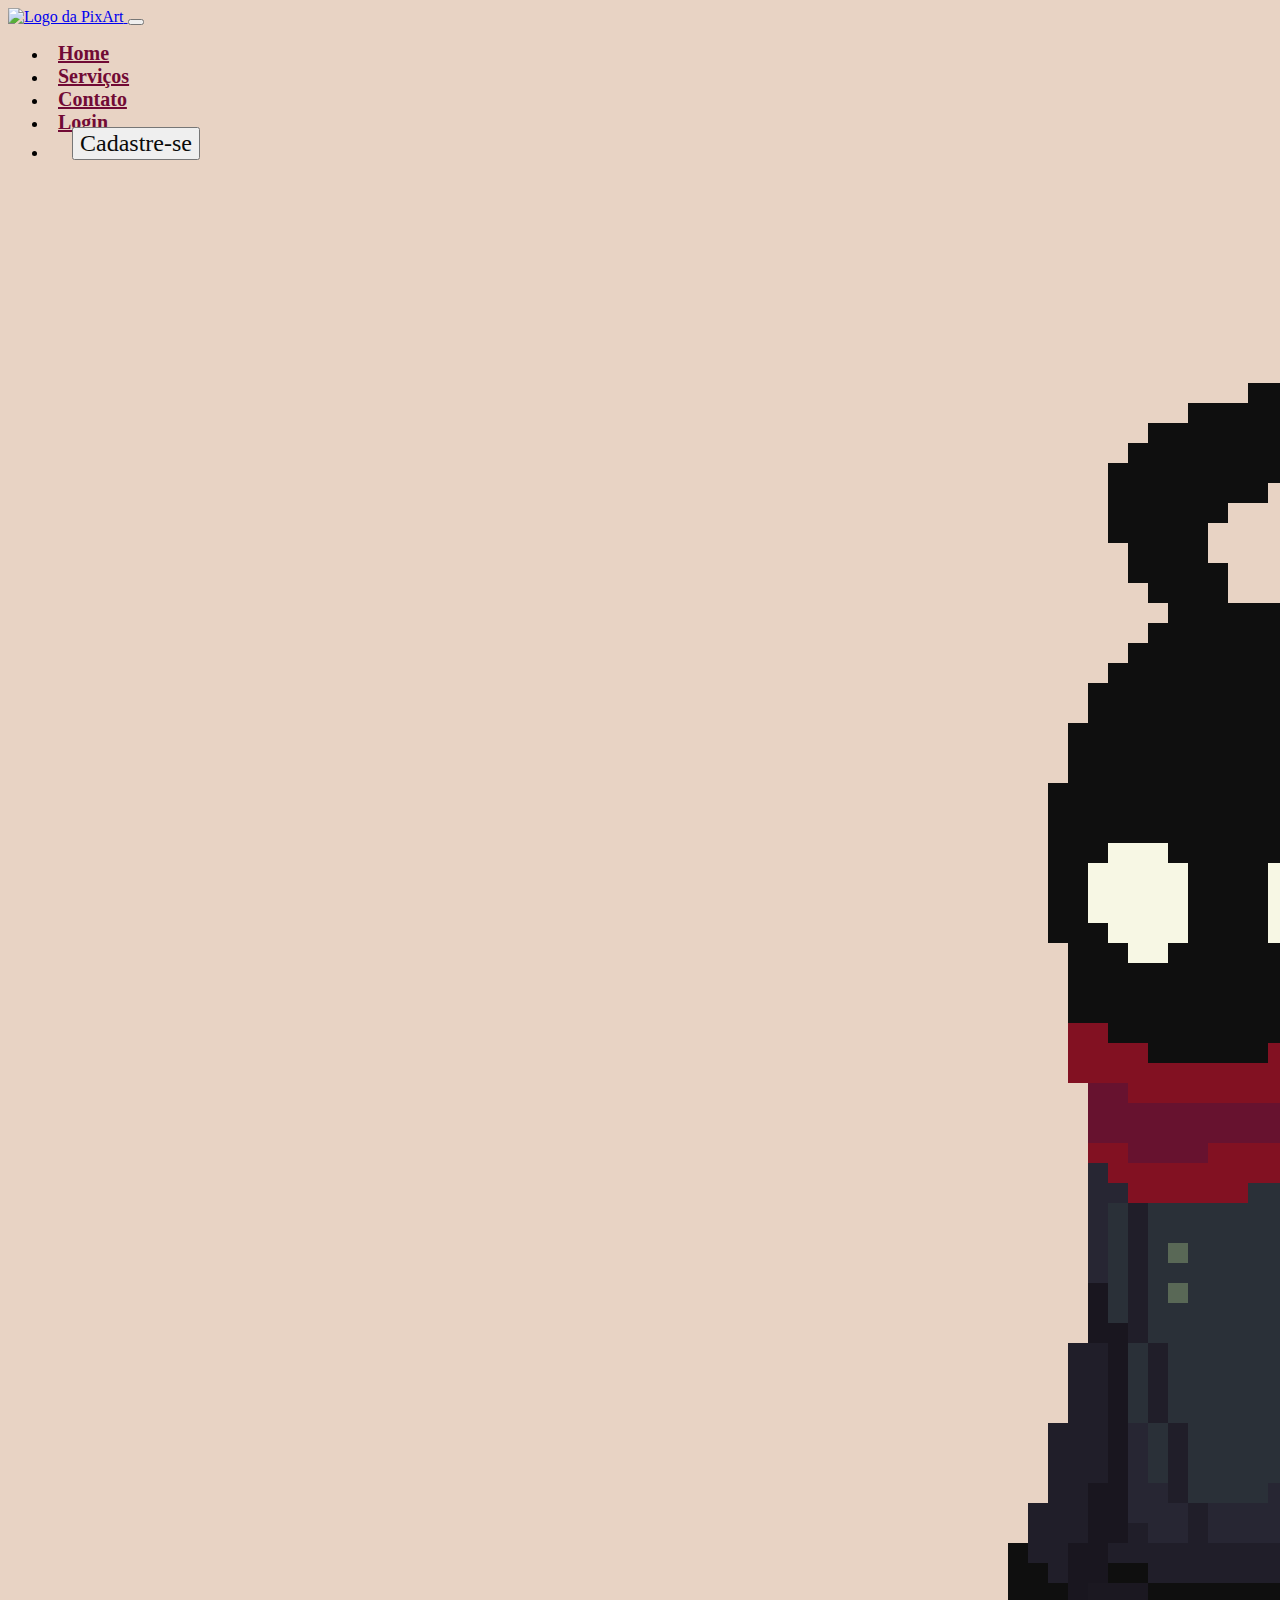
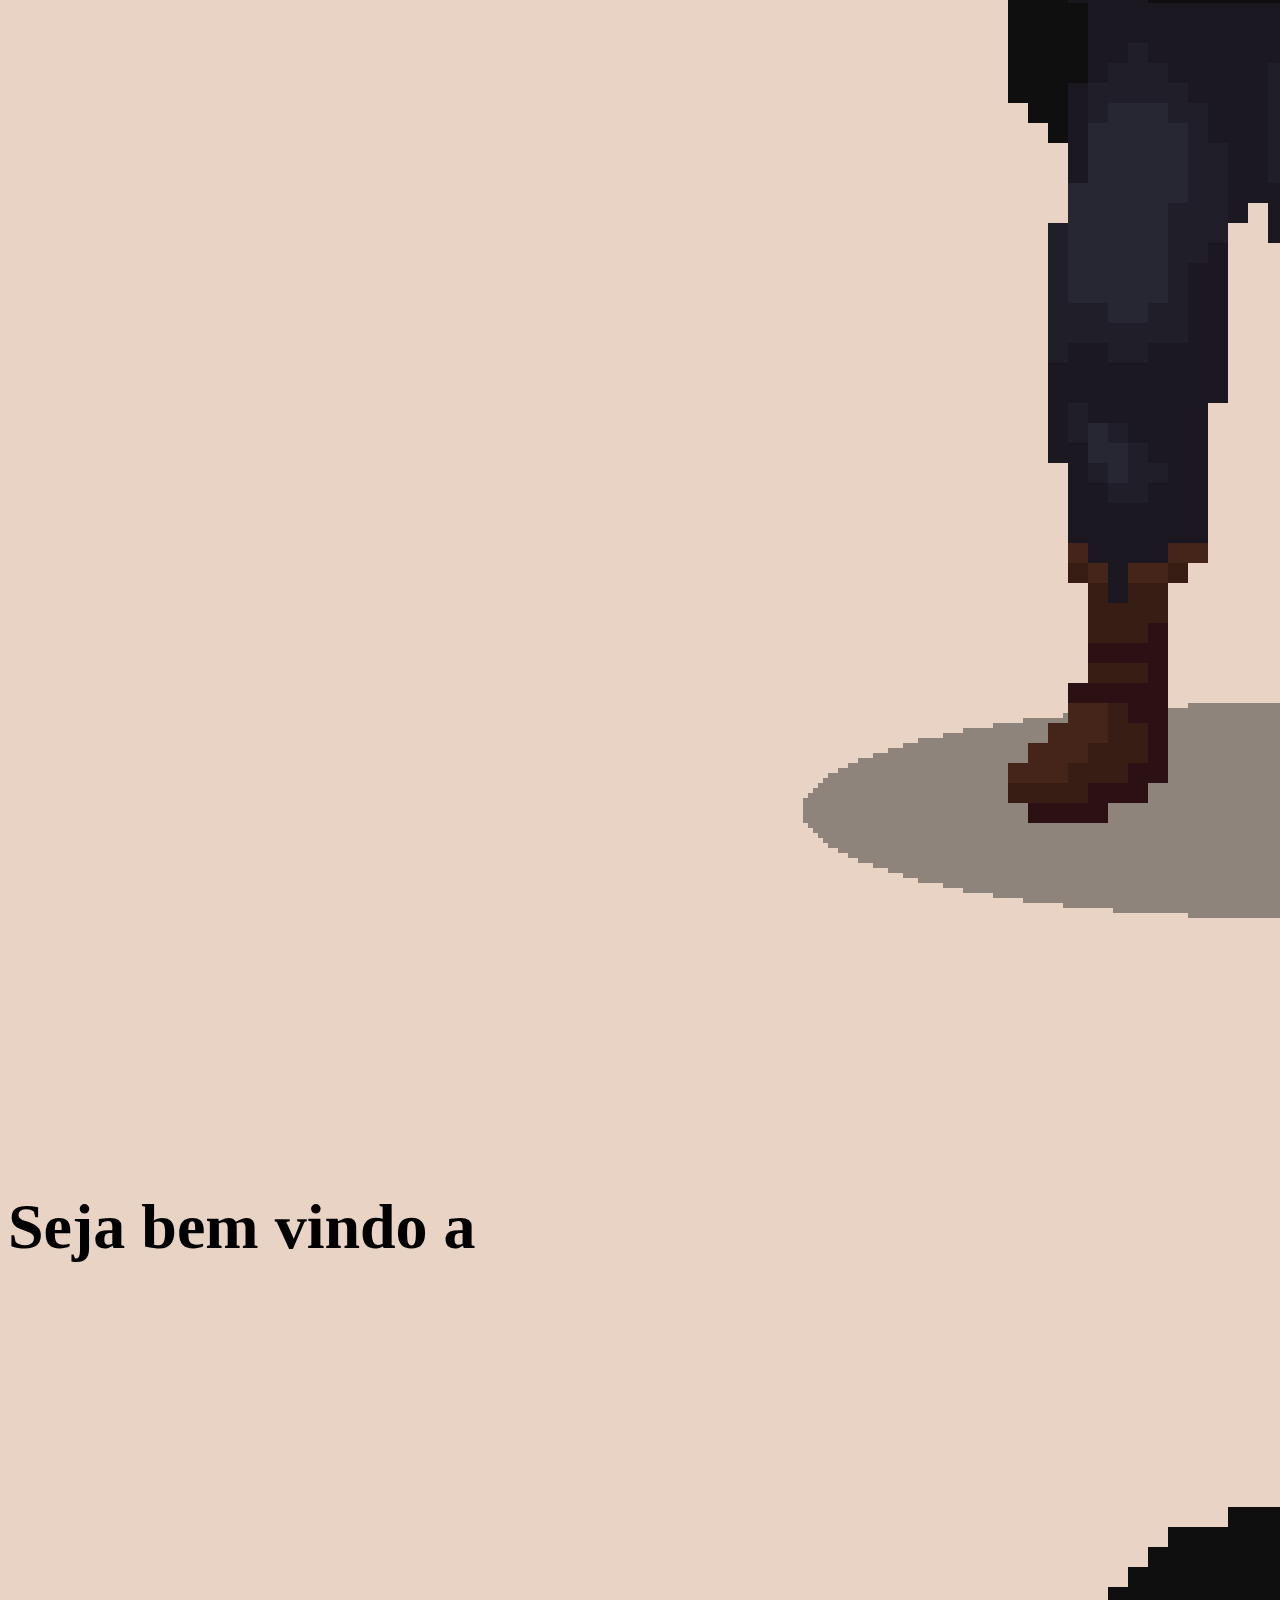
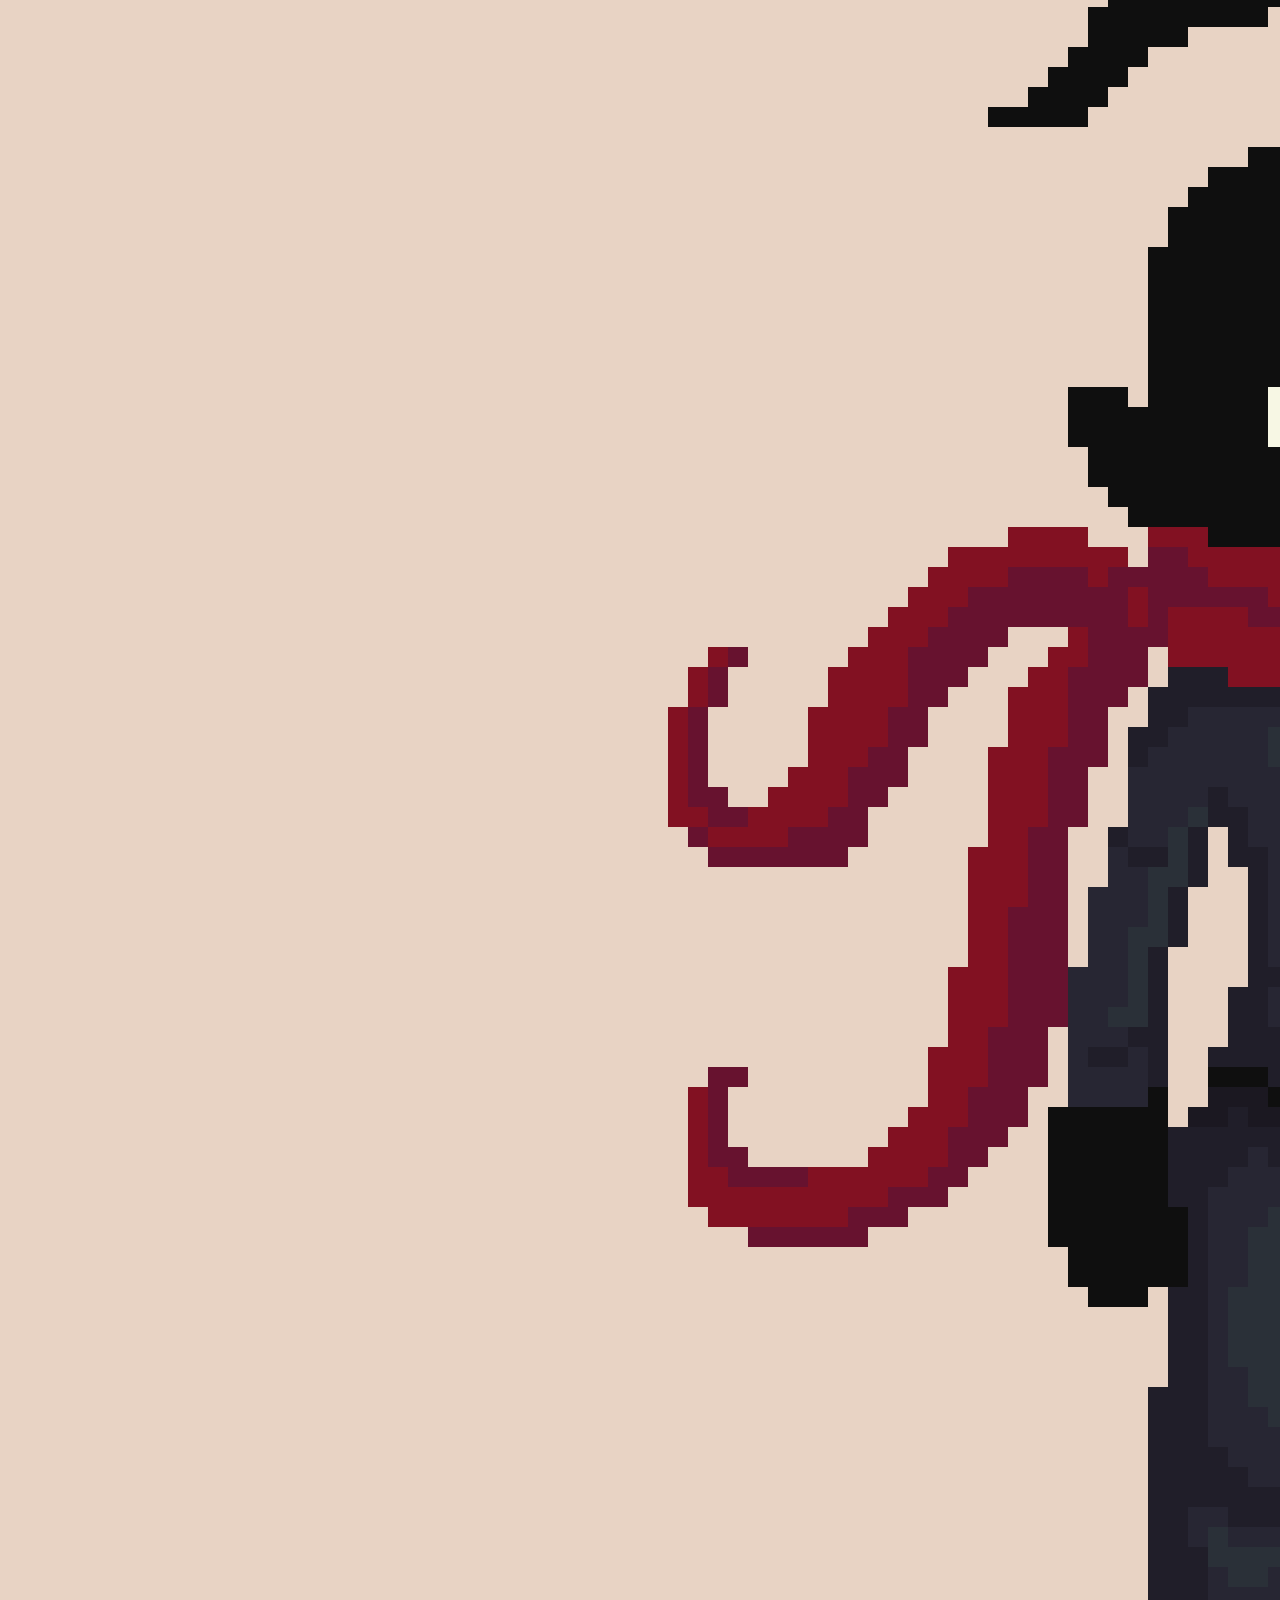
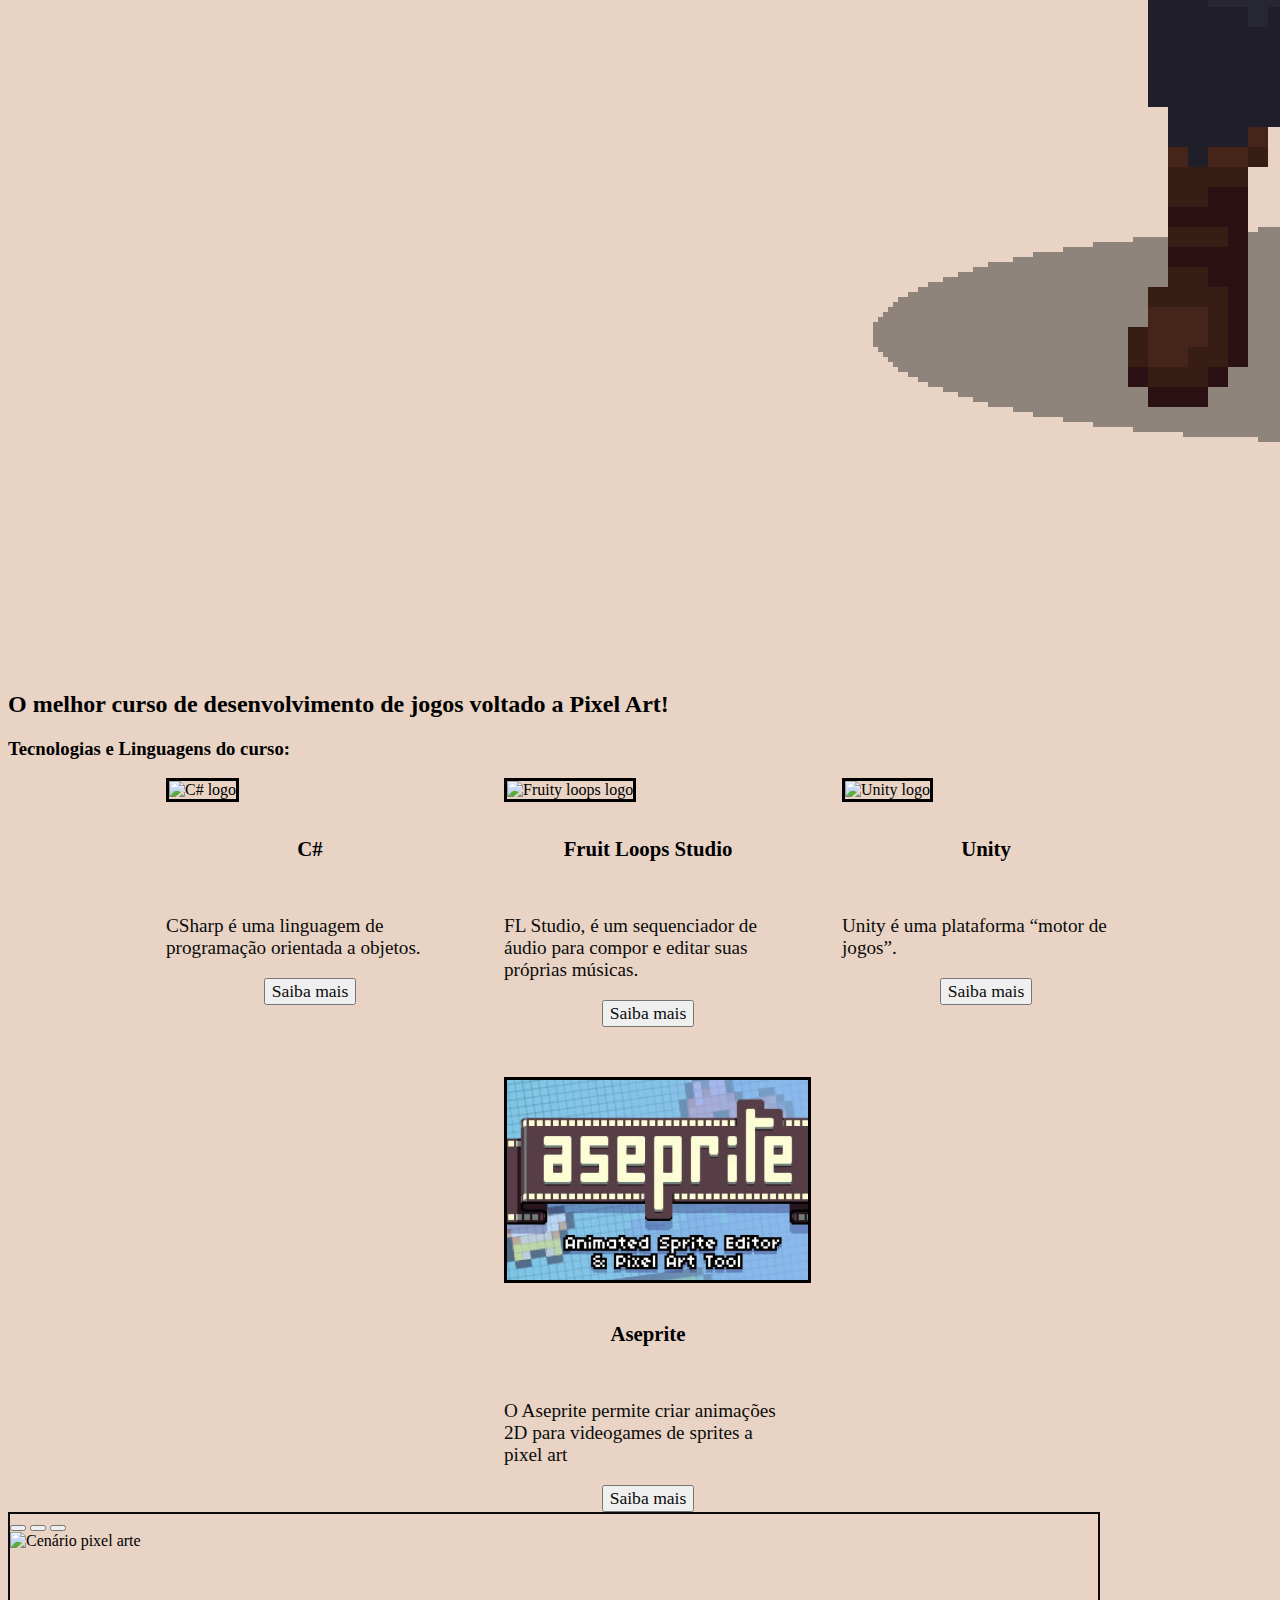
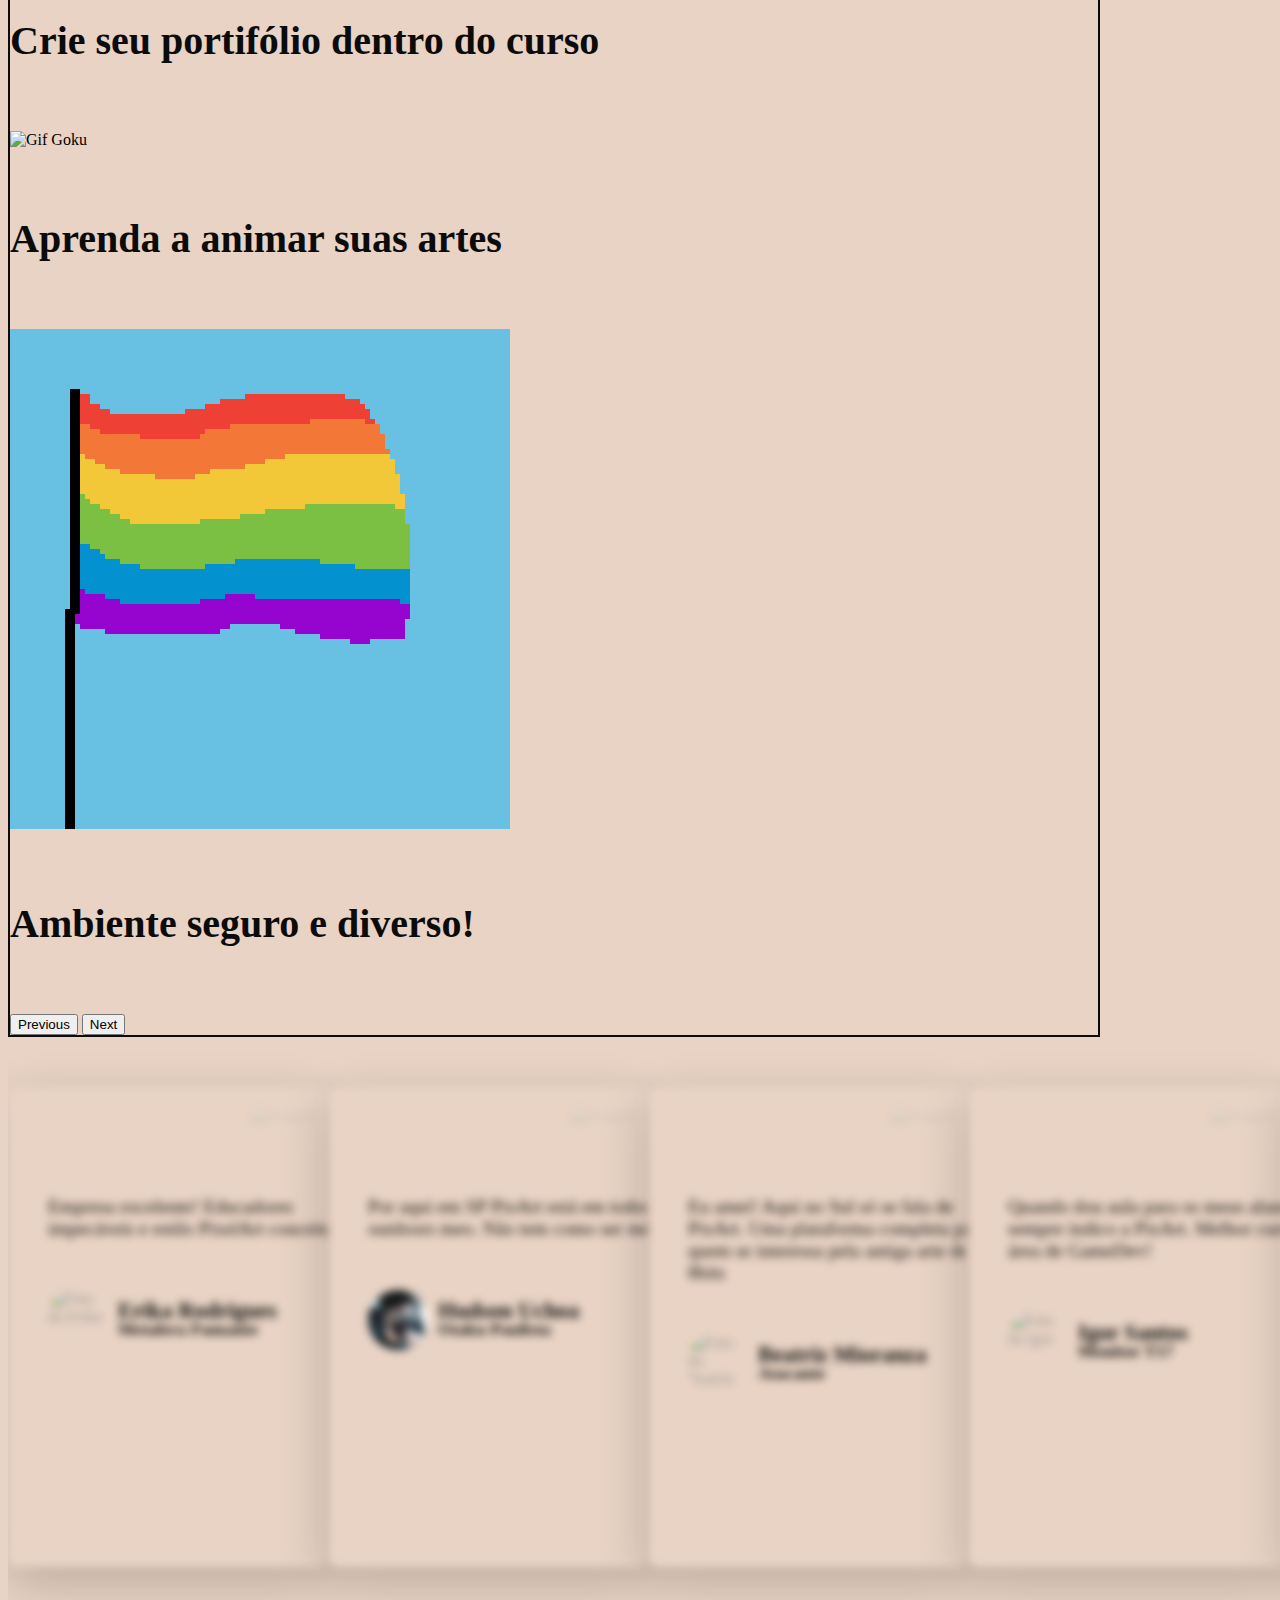
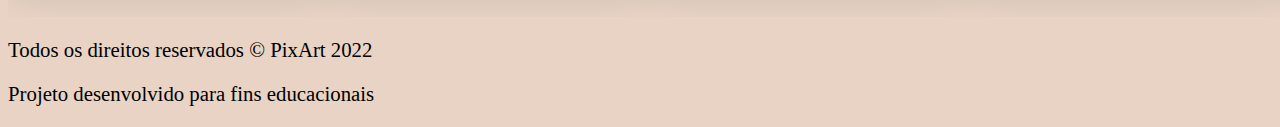
==== commit b38c8c55: "Adicionadas Alts de imagens em todas as paginas" ====
--- a/index.html
+++ b/index.html
@@ -5,7 +5,7 @@
     <meta charset="utf-8">
     <meta name="viewport" content="width=device-width, initial-scale=1">
     <title>PixArt</title>
-    <link rel="icon" type="image/x-icon" href="./imgs/arts/P-favicon.png">
+    <link rel="icon" type="image/x-icon" href="imgs/arts/P-favicon.png">
     <link href="https://unpkg.com/nes.css@2.3.0/css/nes.min.css" rel="stylesheet" />
     <link href="https://cdn.jsdelivr.net/npm/bootstrap@5.2.0-beta1/dist/css/bootstrap.min.css" rel="stylesheet"
         integrity="sha384-0evHe/X+R7YkIZDRvuzKMRqM+OrBnVFBL6DOitfPri4tjfHxaWutUpFmBp4vmVor" crossorigin="anonymous">
@@ -18,7 +18,7 @@
         <div class="container">
             <nav class="navbar navbar-expand-lg navbar-light">
                 <a class="navbar-brand" id="pic-logoIndex" href="#">
-                    <img src="imgs/PixArt.svg" class="img-fluid" alt="">
+                    <img src="imgs/PixArt.svg" class="img-fluid" alt="Logo da PixArt">
                 </a>
                 <button class="navbar-toggler" type="button" data-bs-toggle="collapse" data-bs-target="#navbarNav"
                     aria-controls="navbarNav" aria-expanded="false" aria-label="Toggle navigation">
@@ -51,13 +51,13 @@
         <section class="container mt-5 mb-5 sec-1">
             <div class="row">
                 <figure class="text-center col-2">
-                    <img src="imgs/arts/character.svg" class="img-fluid" alt="">
+                    <img src="imgs/arts/character.svg" class="img-fluid" alt="Imagem de um personagem em pixel arte">
                 </figure>
                 <h1 class="p-4 text-center title-style main-title-style col-8">Seja bem vindo a <span><img
                             class="img-logo-sec" src="imgs/PixArt.svg" alt=""></span>
                 </h1>
                 <figure class="text-center col-2">
-                    <img src="imgs/arts/character.svg" class="img-fluid img-inverter" alt="">
+                    <img src="imgs/arts/character.svg" class="img-fluid img-inverter" alt="Imagem de um personagem em pixel arte">
                 </figure>
             </div>
             <h2 class="p-4 mb-0 text-center title-style">O melhor curso de desenvolvimento de jogos voltado a Pixel Art!
@@ -67,7 +67,7 @@
             <h3 class="p-3 title-style text-center">Tecnologias e Linguagens do curso:</h3>
             <div class="cards">
                 <article class="p-0 card card-style text-center">
-                    <img src="imgs/arts/C-carousel.png" class="img-card card-img-top img-fluid" alt="...">
+                    <img src="imgs/arts/C-carousel.png" class="img-card card-img-top img-fluid" alt="C# logo">
                     <div class="card-body card-body-style">
                         <h5 class="card-title title-style card-title-style">C#</h5>
                         <p class="card-text card-text-style">CSharp é uma linguagem de programação orientada a objetos.
@@ -76,7 +76,7 @@
                     </div>
                 </article>
                 <article class=" p-0 card card-style text-center">
-                    <img src="imgs/arts/fruity-loops-carousel.jpg" class="img-card card-img-top img-fluid" alt="...">
+                    <img src="imgs/arts/fruity-loops-carousel.jpg" class="img-card card-img-top img-fluid" alt="Fruity loops logo">
                     <div class="card-body card-body-style">
                         <h5 class="card-title title-style card-title-style">Fruit Loops Studio</h5>
                         <p class="card-text card-text-style">FL Studio, é um sequenciador de áudio para compor e editar
@@ -86,7 +86,7 @@
                     </div>
                 </article>
                 <article class="p-0 card card-style text-center">
-                    <img src="imgs/arts/unity-carousel.jpg" class="img-card card-img-top img-fluid" alt="...">
+                    <img src="imgs/arts/unity-carousel.jpg" class="img-card card-img-top img-fluid" alt="Unity logo">
                     <div class="card-body card-body-style">
                         <h5 class="card-title title-style card-title-style">Unity</h5>
                         <p class="card-text card-text-style">Unity é uma plataforma “motor de jogos”.</p>
@@ -95,7 +95,7 @@
                 </article>
                 <article class="p-0 card card-style text-center">
                     <img src="imgs/imgs/asprite.jpg" class="img-card img-card-singular card-img-top img-fluid"
-                        alt="...">
+                        alt="Aseprite logo">
                     <div class="card-body card-body-style">
                         <h5 class="card-title title-style card-title-style">Aseprite</h5>
                         <p class="card-text card-text-style">O Aseprite permite criar animações 2D para videogames de
@@ -119,19 +119,19 @@
                 </div>
                 <article class="carousel-inner carousel-inner-style">
                     <div class="carousel-item active" data-bs-interval="5000">
-                        <img src="imgs/arts/pixel-bg-carousel.png" class="d-block w-100 img-carousel" alt="...">
+                        <img src="imgs/arts/pixel-bg-carousel.png" class="d-block w-100 img-carousel" alt="Cenário pixel arte">
                         <div class="carousel-caption d-none d-md-block">
                             <h5 class="txt-carousel-style">Crie seu portifólio dentro do curso</h5>
                         </div>
                     </div>
                     <div class="carousel-item" data-bs-interval="5000">
-                        <img src="imgs/gif-carousel.gif" class="d-block w-100 img-carousel" alt="...">
+                        <img src="imgs/gif-carousel.gif" class="d-block w-100 img-carousel" alt="Gif Goku">
                         <div class="carousel-caption d-none d-md-block">
                             <h5 class="txt-carousel-style">Aprenda a animar suas artes</h5>
                         </div>
                     </div>
                     <div class="carousel-item" data-bs-interval="5000">
-                        <img src="imgs/pride-flag.gif" class="d-block w-100 img-carousel img-carousel-posi" alt="...">
+                        <img src="imgs/pride-flag.gif" class="d-block w-100 img-carousel img-carousel-posi" alt="Bandeira LGBTQIA+">
                         <div class="carousel-caption d-none d-md-block">
                             <h5 class="txt-carousel-style">Ambiente seguro e diverso!</h5>
                         </div>
@@ -154,13 +154,13 @@
                 <div class="swiper-wrapper">
                     <div class="swiper-slide">
                         <article class="testimonial-box">
-                            <img src="imgs/right-quote.png" class="quote" alt="">
+                            <img src="imgs/right-quote.png" class="quote" alt="Imagem de aspas">
                             <div class="content">
                                 <p class="content-swipe-text">Empresa excelente! Educadores impecáveis e estilo PixelArt
                                     conceitual.</p>
                                 <div class="details">
                                     <div class="imgBx">
-                                        <img class="img-swiper" src="imgs/erika.jpg" alt="">
+                                        <img class="img-swiper" src="imgs/erika.jpg" alt="Foto da Erika">
                                     </div>
                                     <h3 class="h3-swiper">Erika Rodrigues<br><span class="span-swiper">Metalera
                                             Fumante</span></h3>
@@ -171,13 +171,13 @@
                     </div>
                     <div class="swiper-slide">
                         <article class="testimonial-box">
-                            <img src="imgs/right-quote.png" class="quote" alt="">
+                            <img src="imgs/right-quote.png" class="quote" alt="Imagem de aspas">
                             <div class="content">
                                 <p class="content-swipe-text">Por aqui em SP PixArt está em todos os outdoors meo. Não
                                     tem como ser melhor.</p>
                                 <div class="details">
                                     <div class="imgBx">
-                                        <img class="img-swiper" src="imgs/hudson.jpg">
+                                        <img class="img-swiper" src="imgs/hudson.jpg" alt="Foto da Hudson">
                                     </div>
                                     <h3 class="h3-swiper">Hudson Uchoa<br><span class="span-swiper">Otaku
                                             Paulista</span></h3>
@@ -188,13 +188,13 @@
                     </div>
                     <div class="swiper-slide">
                         <article class="testimonial-box">
-                            <img src="imgs/right-quote.png" class="quote" alt="">
+                            <img src="imgs/right-quote.png" class="quote" alt="Imagem de aspas">
                             <div class="content">
                                 <p class="content-swipe-text">Eu amei! Aqui no Sul só se fala de PixArt. Uma plataforma
                                     completa para quem se interessa pela antiga arte de 8bits</p>
                                 <div class="details">
                                     <div class="imgBx">
-                                        <img class="img-swiper" src="imgs/bea.jpg" alt="">
+                                        <img class="img-swiper" src="imgs/bea.jpg" alt="Foto da Beatriz">
                                     </div>
                                     <h3 class="h3-swiper">Beatriz Mioranza<br><span class="span-swiper">Atacante</span>
                                     </h3>
@@ -204,13 +204,13 @@
                     </div>
                     <div class="swiper-slide">
                         <article class="testimonial-box">
-                            <img src="imgs/right-quote.png" class="quote" alt="">
+                            <img src="imgs/right-quote.png" class="quote" alt="Imagem de aspas">
                             <div class="content">
                                 <p class="content-swipe-text">Quando dou aula para os meus alunos sempre indico a
                                     PixArt. Melhor curso da área de GameDev!</p>
                                 <div class="details">
                                     <div class="imgBx">
-                                        <img class="img-swiper" src="imgs/igor.png" alt="">
+                                        <img class="img-swiper" src="imgs/igor.png" alt="Foto da Igor">
                                     </div>
                                     <h3 class="h3-swiper">Igor Santos<br><span class="span-swiper">Monitor T17</span>
                                     </h3>
@@ -220,13 +220,13 @@
                     </div>
                     <div class="swiper-slide">
                         <article class="testimonial-box">
-                            <img src="imgs/right-quote.png" class="quote" alt="">
+                            <img src="imgs/right-quote.png" class="quote" alt="Imagem de aspas">
                             <div class="content">
                                 <p class="content-swipe-text">Preço barato demais pro conteúdo apresentado! Não teria
                                     como ser melhor, experiência mais íncrivel que ja tive.</p>
                                 <div class="details">
                                     <div class="imgBx">
-                                        <img class="img-swiper" src="imgs/jiulie.jpg" alt="">
+                                        <img class="img-swiper" src="imgs/jiulie.jpg" alt="Foto da Jiulie">
                                     </div>
                                     <h3 class="h3-swiper">Jiulie Vitória<br><span class="span-swiper">Modelo
                                             Socialite</span></h3>
@@ -236,13 +236,13 @@
                     </div>
                     <div class="swiper-slide">
                         <article class="testimonial-box">
-                            <img src="imgs/right-quote.png" class="quote" alt="">
+                            <img src="imgs/right-quote.png" class="quote" alt="Imagem de aspas">
                             <div class="content">
                                 <p class="content-swipe-text">Não existem palavras para descrever esse curso. Antes eu
                                     estava perdido, com apenas um sonho. E agora, conigo bota-lo em prática.</p>
                                 <div class="details">
                                     <div class="imgBx">
-                                        <img class="img-swiper" src="imgs/rico.jpg" alt="">
+                                        <img class="img-swiper" src="imgs/rico.jpg" alt="Foto da Enrico">
                                     </div>
                                     <h3 class="h3-swiper">Enrico Martins<br><span class="span-swiper">Criador de
                                             Tigres</span></h3>
@@ -252,13 +252,13 @@
                     </div>
                     <div class="swiper-slide">
                         <article class="testimonial-box">
-                            <img src="imgs/right-quote.png" class="quote" alt="">
+                            <img src="imgs/right-quote.png" class="quote" alt="Imagem de aspas">
                             <div class="content">
                                 <p class="content-swipe-text">Nunca havia visto um curso que ensinaria tanto conteúdo
                                     com tanta maestria! Parabéns a PixArt e seu time de desenvolvedores!</p>
                                 <div class="details">
                                     <div class="imgBx">
-                                        <img class="img-swiper" src="imgs/romulo.jpg" alt="">
+                                        <img class="img-swiper" src="imgs/romulo.jpg" alt="Foto da Romulo">
                                     </div>
                                     <h3 class="h3-swiper">Romulo Miranda<br><span class="span-swiper">Vaper
                                             Profissional</span></h3>
@@ -268,13 +268,13 @@
                     </div>
                     <div class="swiper-slide">
                         <article class="testimonial-box">
-                            <img src="imgs/right-quote.png" class="quote" alt="">
+                            <img src="imgs/right-quote.png" class="quote" alt="Imagem de aspas">
                             <div class="content">
                                 <p class="content-swipe-text">Amei. Diferente, inusitado, inovador e simples! Pensam no
                                     aluno do início ao fim dando todo suporte para quem precisa.</p>
                                 <div class="details">
                                     <div class="imgBx">
-                                        <img class="img-swiper" src="imgs/bruna-metaverso.jpg" alt="">
+                                        <img class="img-swiper" src="imgs/bruna-metaverso.jpg" alt="Foto da Bruna do metaverso">
                                     </div>
                                     <h3 class="h3-swiper">Bruna<br><span class="span-swiper"> do Metaverso</span></h3>
                                 </div>
@@ -283,13 +283,13 @@
                     </div>
                     <div class="swiper-slide">
                         <article class="testimonial-box">
-                            <img src="imgs/right-quote.png" class="quote" alt="">
+                            <img src="imgs/right-quote.png" class="quote" alt="Imagem de aspas">
                             <div class="content">
                                 <p class="content-swipe-text">Me sinto Pixelada!! Esse curso muda a vida de qualquer que
                                     esteja interessado em fazer parte da área de GameDev!</p>
                                 <div class="details">
                                     <div class="imgBx">
-                                        <img class="img-swiper" src="imgs/sabrina.jpg" alt="">
+                                        <img class="img-swiper" src="imgs/sabrina.jpg" alt="Sabrina">
                                     </div>
                                     <h3 class="h3-swiper">Sabrina Guimarães<br><span class="span-swiper">Indiana de
                                             tabela</span>
